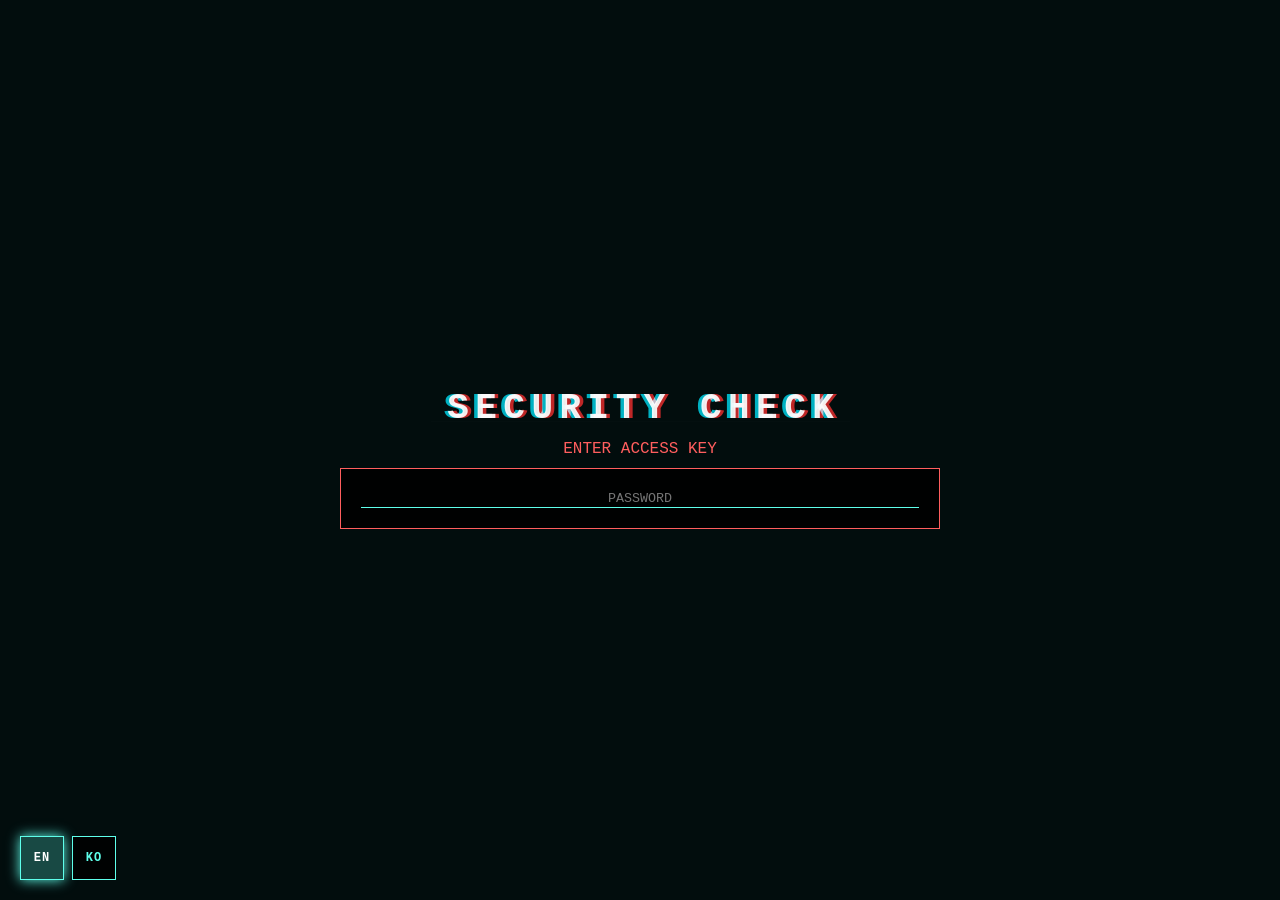
==== index.html @ 73e2c55c "Update index.html" ====
<!DOCTYPE html>
<html lang="ko" style="background-color: #020d0d;">
<head>
    <meta charset="UTF-8" />
    <link rel="preconnect" href="https://fonts.googleapis.com">
    <link href="https://fonts.googleapis.com/css2?family=Noto+Sans+KR:wght@900&display=swap" rel="stylesheet">
    <meta name="viewport" content="width=device-width, initial-scale=1.0" />
    <title>CENTRAL DATABASE - SYSTEM ERROR</title>
    <style>
        * { box-sizing: border-box; font-family: 'Courier New', monospace; }
        :root {
            --neon-pink: #ff5e5e;
            --neon-mint: #5effeb;
            --bg-black: #020d0d; 
        }

        ::-webkit-scrollbar { width: 10px; }
        ::-webkit-scrollbar-track { background: #010808; }
        ::-webkit-scrollbar-thumb { background: #222; border-radius: 5px; border: 2px solid #010808; }
        ::-webkit-scrollbar-thumb:hover { background: #333; }

        body {
            margin: 0; background: var(--bg-black); color: var(--neon-pink);
            overflow-x: hidden; overflow-y: auto;
        }

        /* 햇빛 오버레이 — 오른쪽 상단에서 비스듬히 */
        body::before {
            content: '';
            position: fixed;
            inset: 0;
            pointer-events: none;
            z-index: 0;
            opacity: 0;
            transition: opacity 0.8s ease-out;
            background:
                radial-gradient(ellipse 60% 45% at 82% -5%,
                    rgba(255, 210, 120, 0.10) 0%,
                    rgba(255, 175, 60,  0.05) 40%,
                    transparent 70%),
                radial-gradient(ellipse 35% 55% at 95% 10%,
                    rgba(255, 220, 140, 0.07) 0%,
                    transparent 60%);
        }
        body.bg-revealed::before { opacity: 1; }

        /* 새벽 지평선 글로우 — 하단 */
        body::after {
            content: '';
            position: fixed;
            inset: 0;
            pointer-events: none;
            z-index: 0;
            opacity: 0;
            transition: opacity 1s ease-out;
            background:
                radial-gradient(ellipse 100% 18% at 50% 100%,
                    rgba(255, 120, 40, 0.08) 0%,
                    rgba(255, 80,  20, 0.04) 50%,
                    transparent 100%),
                radial-gradient(ellipse 60% 10% at 60% 100%,
                    rgba(255, 160, 60, 0.05) 0%,
                    transparent 80%);
        }
        body.bg-revealed::after { opacity: 1; }

        /* 새벽 안개층 */
        .dawn-mist {
            position: fixed;
            bottom: 0; left: 0; right: 0;
            height: 28%;
            pointer-events: none;
            z-index: 0;
            opacity: 0;
            transition: opacity 1.2s ease-out;
            background: linear-gradient(to top,
                rgba(30, 12, 4, 0.18) 0%,
                rgba(20, 8, 2, 0.06) 50%,
                transparent 100%);
            animation: mistFloat 8s ease-in-out infinite;
        }
        body.bg-revealed .dawn-mist { opacity: 0.7; }
        @keyframes mistFloat {
            0%, 100% { opacity: 0.7; transform: translateY(0); }
            50%       { opacity: 1;   transform: translateY(-4px); }
        }

        /* 별 입자 */
        .dawn-stars {
            position: fixed;
            inset: 0;
            pointer-events: none;
            z-index: 0;
            opacity: 0;
            transition: opacity 1s ease-out 0.3s;
        }
        body.bg-revealed .dawn-stars { opacity: 1; }
        .dawn-star {
            position: absolute;
            border-radius: 50%;
            background: var(--star-color, rgba(180,255,240,0.9));
            animation: starTwinkle var(--dur) ease-in-out infinite;
            animation-delay: var(--delay);
        }
        @keyframes starTwinkle {
            0%, 100% { opacity: var(--min-op); transform: scale(1); }
            50%       { opacity: var(--max-op); transform: scale(1.3); }
        }

        .bg-sigil {
            position: fixed; top: 50%; left: 50%; transform: translate(-50%, -50%);
            font-size: min(70vh, 70vw); color: rgba(94, 255, 235, 0.05);
            z-index: 1; pointer-events: none;
            opacity: 0;
            transition: opacity 1s ease-out 0.2s;
            animation: pulse-neon 3s ease-in-out infinite;
        }
        body.bg-revealed .bg-sigil { opacity: 1; }

        @keyframes pulse-neon {
            0%, 100% { transform: translate(-50%, -50%) scale(1); opacity: 0.05; text-shadow: 0 0 10px rgba(94, 255, 235, 0.1); }
            50% { transform: translate(-50%, -50%) scale(1.05); opacity: 0.2; text-shadow: 0 0 40px rgba(94, 255, 235, 0.5); }
        }

        .auth-success-flash { animation: flash-mint 0.8s ease-out forwards; }
        @keyframes flash-mint {
            0% { background-color: var(--neon-mint); filter: brightness(2); }
            100% { background-color: var(--bg-black); }
        }

        .auth-error-flash { animation: flash-red 0.5s ease-in-out; }
        @keyframes flash-red {
            0%, 100% { background-color: var(--bg-black); }
            50% { background-color: #440a0a; }
        }

        @keyframes screenShake {
            0% { transform: translate(0); filter: hue-rotate(0deg); }
            10% { transform: translate(-5px, 5px); filter: invert(1); }
            20% { transform: translate(5px, -5px); }
            30% { transform: translate(-5px, 0); }
            100% { transform: translate(0); }
        }
        .glitch-active { animation: screenShake 0.15s infinite !important; }

        .screen { 
            position: relative; width: 100vw; min-height: 100vh;
            display: flex; flex-direction: column; align-items: center; justify-content: flex-start;
            padding: 5vh 20px; z-index: 2; 
        }

        #auth-screen { justify-content: center; }
        .terminal { width: 100%; max-width: 600px; border: 1px solid var(--neon-pink); background: rgba(0, 0, 0, 0.85); backdrop-filter: blur(5px); padding: 20px; margin-bottom: 15px; position: relative; }
        
        #file-scroll-container { width: 100%; overflow: visible; }
        


        .directory { width: 100%; max-width: 600px; }
        .folder { border: 1px solid var(--neon-mint); color: var(--neon-mint); padding: 12px; margin-bottom: 8px; cursor: pointer; transition: box-shadow 0.2s, background 0.2s; }
        .folder:hover { box-shadow: 0 0 10px var(--neon-mint); background: rgba(94,255,235,0.05); }
        .file { cursor: pointer; padding: 10px; color: #fff; border-left: 1px dashed #444; margin-left: 15px; transition: color 0.15s, text-shadow 0.15s; }
        .file:hover { color: var(--neon-mint); text-shadow: 0 0 6px var(--neon-mint); }

        @keyframes expandWidth {
            from { clip-path: inset(0 50% 0 50%); opacity: 0.3; }
            to   { clip-path: inset(0 0% 0 0%);   opacity: 1; }
        }

        /* 텍스트 파일 박스 */
        #file-terminal-container {
            background: transparent;
            border: none;
            position: relative;
        }
        #file-scroll-container {
            position: relative;
            z-index: 1;
            width: 100%;
        }
        /* 내부 텍스트 페이드인 */
        #file-scroll-container.content-fade-in {
            animation: fileTextFadeIn 0.8s ease forwards;
        }
        @keyframes fileTextFadeIn {
            0%   { opacity: 0; }
            50%  { opacity: 0; }
            100% { opacity: 1; }
        }

        /* 글리치 비번 입력창 */
        #glitch-input-overlay {
            display: none;
            position: fixed;
            top: 50%; left: 50%;
            transform: translate(-50%, -50%);
            z-index: 8000;
            clip-path: inset(0 50% 0 50%);
            opacity: 0;
            transition: none;
        }
        #glitch-input-overlay.reveal {
            animation: expandWidth 0.65s cubic-bezier(0.22, 1, 0.36, 1) forwards;
        }
        #glitch-input-box {
            background: rgba(2, 8, 8, 0.95);
            border: 1px solid var(--neon-mint);
            padding: 14px 22px;
            display: flex;
            align-items: center;
            gap: 8px;
            box-shadow: 0 0 18px rgba(94,255,235,0.15);
            white-space: nowrap;
        }
        #glitch-input-field {
            background: transparent;
            border: none;
            outline: none;
            color: var(--neon-mint);
            font-family: 'Courier New', monospace;
            font-size: 13px;
            letter-spacing: 3px;
            width: 120px;
            caret-color: var(--neon-mint);
        }
        #glitch-input-field::placeholder { color: transparent; }
        .hidden { display: none !important; }
        
        .typing-cursor::after { content: "|"; animation: blink 0.8s infinite; }
        @keyframes blink { 50% { opacity: 0; } }

        #music-info-box {
            position: fixed; bottom: 20px; right: 20px; 
            background: rgba(0, 0, 0, 0.8); border: 1px solid var(--neon-mint); 
            color: var(--neon-mint); padding: 10px 15px; font-size: 12px; 
            z-index: 100; display: none; box-shadow: 0 0 10px rgba(94, 255, 235, 0.3);
            gap: 10px; align-items: center;
        }
        #music-control-btn {
            background: transparent;
            border: 1px solid var(--neon-mint);
            color: var(--neon-mint);
            padding: 4px 10px;
            cursor: pointer;
            font-size: 11px;
            letter-spacing: 1px;
            transition: all 0.2s;
            margin-left: 10px;
        }
        #music-control-btn:hover {
            background: var(--neon-mint);
            color: #000;
            box-shadow: 0 0 10px var(--neon-mint);
        }

        /* 언어 전환 버튼 */
        #lang-switcher {
            position: fixed;
            bottom: 20px;
            left: 20px;
            display: flex;
            gap: 8px;
            z-index: 200;
        }
        .lang-btn {
            width: 44px;
            height: 44px;
            background: rgba(0, 0, 0, 0.8);
            border: 1px solid var(--neon-mint);
            color: var(--neon-mint);
            font-family: 'Courier New', monospace;
            font-size: 12px;
            font-weight: bold;
            cursor: pointer;
            letter-spacing: 1px;
            transition: all 0.2s;
        }
        .lang-btn:hover {
            background: rgba(94, 255, 235, 0.2);
            box-shadow: 0 0 10px var(--neon-mint);
        }
        .lang-btn.active {
            background: rgba(94, 255, 235, 0.25);
            box-shadow: 0 0 12px var(--neon-mint);
            color: #fff;
        }

        /* ====== ⏳ FUTURE / PAST 박스 ====== */
        #timeline-boxes {
            display: none;
            width: 100%;
            max-width: 600px;
            margin-top: 28px;
            gap: 12px;
            display: flex;
            flex-direction: row;
        }
        .timeline-box {
            flex: 1;
            border: 1px solid;
            padding: 16px 10px;
            cursor: pointer;
            font-family: 'Courier New', monospace;
            font-size: 11px;
            letter-spacing: 2px;
            text-align: center;
            transition: all 0.25s;
            background: rgba(0,0,0,0.6);
            position: relative;
            overflow: hidden;
        }
        .timeline-box::before {
            content: '';
            position: absolute;
            inset: 0;
            background: currentColor;
            opacity: 0;
            transition: opacity 0.2s;
        }
        .timeline-box:hover::before { opacity: 0.07; }
        .timeline-box-label {
            font-size: 14px;
            font-weight: bold;
            letter-spacing: 4px;
            margin-bottom: 4px;
        }
        .timeline-box-sub { opacity: 0.6; font-size: 10px; letter-spacing: 1px; }
        #box-future {
            border-color: #ff5e5e;
            color: #ff5e5e;
            box-shadow: 0 0 8px rgba(255,94,94,0.3);
        }
        #box-future:hover {
            box-shadow: 0 0 20px rgba(255,94,94,0.6);
            border-color: #ff8888;
        }
        #box-past {
            border-color: var(--neon-mint);
            color: var(--neon-mint);
            box-shadow: 0 0 8px rgba(94,255,235,0.2);
        }
        #box-past:hover {
            box-shadow: 0 0 20px rgba(94,255,235,0.5);
        }

        /* ====== 🕐 시계 오버레이 ====== */
        #clock-overlay {
            position: fixed; inset: 0;
            background: #000;
            z-index: 9000;
            display: none;
            align-items: center;
            justify-content: center;
            flex-direction: column;
        }
        #clock-overlay.active { display: flex; }

        /* 아날로그 시계 */
        #clock-svg-wrap {
            position: relative;
            width: 240px; height: 240px;
        }
        .clock-face {
            width: 240px; height: 240px;
            border-radius: 50%;
            border: 3px solid #fff;
            position: relative;
            box-shadow: 0 0 30px rgba(255,255,255,0.3), inset 0 0 20px rgba(0,0,0,0.8);
            background: radial-gradient(circle, #0a0a0a 0%, #000 100%);
            overflow: hidden;
        }
        .clock-center {
            position: absolute; top: 50%; left: 50%;
            transform: translate(-50%,-50%);
            width: 10px; height: 10px;
            border-radius: 50%;
            background: #fff;
            z-index: 10;
            box-shadow: 0 0 8px #fff;
        }
        .clock-hand {
            position: absolute;
            bottom: 50%; left: 50%;
            transform-origin: bottom center;
            border-radius: 2px 2px 0 0;
        }
        #hand-hour {
            width: 5px; height: 65px;
            background: #fff;
            margin-left: -2.5px;
            transform: rotate(0deg);
        }
        #hand-min {
            width: 3px; height: 88px;
            background: #ccc;
            margin-left: -1.5px;
            transform: rotate(0deg);
        }
        #hand-sec {
            width: 2px; height: 95px;
            background: #ff4444;
            margin-left: -1px;
            transform: rotate(0deg);
        }
        /* 시계 눈금 */
        .clock-tick {
            position: absolute;
            top: 8px; left: 50%;
            width: 2px; height: 10px;
            background: #555;
            margin-left: -1px;
            transform-origin: 1px 112px;
        }
        .clock-tick.major {
            height: 16px; background: #999; width: 3px; margin-left: -1.5px;
        }

        /* 시계 파괴 효과 */
        #clock-crack-layer {
            position: absolute; inset: 0;
            pointer-events: none;
            opacity: 0;
            transition: opacity 0.1s;
        }
        #clock-crack-layer.visible { opacity: 1; }

        /* 시계 아래 텍스트 */
        #clock-status-text {
            margin-top: 28px;
            font-size: 11px;
            letter-spacing: 3px;
            color: #444;
        }

        /* 깨짐 파편 */
        .crack-line {
            position: absolute;
            background: rgba(255,255,255,0.8);
            transform-origin: 0 0;
        }

        /* 화면 전체 깨짐 오버레이 */
        #screen-shatter {
            position: fixed; inset: 0;
            z-index: 9100;
            pointer-events: none;
            display: none;
        }
        #screen-shatter.active { display: block; }
        #screen-shatter canvas {
            width: 100%; height: 100%;
        }

        /* 페이드아웃 */
        #fade-out-overlay {
            position: fixed; inset: 0;
            background: #000;
            z-index: 9200;
            opacity: 0;
            pointer-events: none;
            transition: opacity 1.5s ease-in;
        }
        #fade-out-overlay.fading { opacity: 1; pointer-events: all; }

        @keyframes clock-shatter {
            0%   { transform: translate(0,0) rotate(0deg); filter: brightness(2); }
            15%  { transform: translate(-4px, 3px) rotate(-2deg); filter: hue-rotate(90deg) brightness(3); }
            30%  { transform: translate(5px, -4px) rotate(2deg); filter: hue-rotate(180deg); }
            45%  { transform: translate(-3px, 5px) rotate(-1deg); filter: brightness(0.5); }
            60%  { transform: translate(4px, -3px) rotate(3deg); filter: hue-rotate(270deg) brightness(2); }
            75%  { transform: translate(-5px, 2px) rotate(-2deg); filter: invert(1); }
            100% { transform: translate(0,0); filter: brightness(1); }
        }

        /* 시계 조각 파괴 애니메이션 */
        .clock-shard {
            position: absolute;
            background: white;
            pointer-events: none;
            opacity: 1;
        }
        
        @keyframes shard-fly-1 {
            0% { transform: translate(0, 0) rotate(0deg); opacity: 1; }
            100% { transform: translate(-250px, -200px) rotate(-120deg); opacity: 0; }
        }
        @keyframes shard-fly-2 {
            0% { transform: translate(0, 0) rotate(0deg); opacity: 1; }
            100% { transform: translate(200px, -250px) rotate(95deg); opacity: 0; }
        }
        @keyframes shard-fly-3 {
            0% { transform: translate(0, 0) rotate(0deg); opacity: 1; }
            100% { transform: translate(-280px, 150px) rotate(-85deg); opacity: 0; }
        }
        @keyframes shard-fly-4 {
            0% { transform: translate(0, 0) rotate(0deg); opacity: 1; }
            100% { transform: translate(260px, 180px) rotate(110deg); opacity: 0; }
        }
        @keyframes shard-fly-5 {
            0% { transform: translate(0, 0) rotate(0deg); opacity: 1; }
            100% { transform: translate(0, -300px) rotate(45deg); opacity: 0; }
        }
        @keyframes shard-fly-6 {
            0% { transform: translate(0, 0) rotate(0deg); opacity: 1; }
            100% { transform: translate(0, 280px) rotate(-60deg); opacity: 0; }
        }

        /* 시계 멈출 때 물결 파동 효과 */
        .clock-ripple {
            position: absolute;
            top: 50%;
            left: 50%;
            width: 240px;
            height: 240px;
            margin-left: -120px;
            margin-top: -120px;
            border-radius: 50%;
            border: 3px solid rgba(94, 255, 235, 0.8);
            pointer-events: none;
        }
        
        @keyframes ripple-wave {
            0% {
                transform: scale(1);
                opacity: 1;
                border-width: 3px;
            }
            50% {
                opacity: 0.6;
                border-width: 2px;
            }
            100% {
                transform: scale(2.5);
                opacity: 0;
                border-width: 1px;
            }
        }

        /* 좌우 화살표 네비게이션 */
        .nav-arrow {
            position: absolute;
            top: 50%;
            transform: translateY(-50%);
            width: 40px;
            height: 80px;
            background: rgba(94, 255, 235, 0.1);
            border: 1px solid var(--neon-mint);
            display: flex;
            align-items: center;
            justify-content: center;
            cursor: pointer;
            transition: all 0.3s;
            z-index: 10;
            font-size: 1.5rem;
            color: var(--neon-mint);
            user-select: none;
        }
        .nav-arrow:hover { background: rgba(94, 255, 235, 0.3); box-shadow: 0 0 15px var(--neon-mint); }
        .nav-arrow-left { left: -50px; }
        .nav-arrow-right { right: -50px; }

        /* 페이지 내부 화살표 (터미널 하단 모서리) */
        .page-arrow {
            position: absolute;
            bottom: 8px;
            font-size: 1rem;
            color: var(--neon-pink);
            cursor: pointer;
            user-select: none;
            transition: all 0.2s;
            opacity: 0.7;
        }
        .page-arrow:hover { opacity: 1; color: #fff; text-shadow: 0 0 8px var(--neon-pink); }
        .page-arrow-left { left: 12px; }
        .page-arrow-right { right: 12px; }

        /* 페이지 인디케이터 */
        .page-indicator {
            position: absolute;
            bottom: 10px;
            left: 50%;
            transform: translateX(-50%);
            font-size: 10px;
            color: #444;
            letter-spacing: 2px;
        }

        /* 글리치 bg */
        .glitch-bg-layer {
            position: fixed; top: 0; left: 0; width: 100vw; height: 100vh;
            z-index: 9998; pointer-events: none;
            background: 
                linear-gradient(90deg, transparent 0%, rgba(0,255,255,0.03) 25%, transparent 50%, rgba(255,0,255,0.03) 75%, transparent 100%),
                repeating-linear-gradient(0deg, transparent, transparent 2px, rgba(0,255,100,0.03) 2px, rgba(0,255,100,0.03) 4px);
            animation: bg-scan 0.1s infinite, bg-shift 0.2s infinite;
        }
        @keyframes bg-scan { 0% { transform: translateY(0); } 100% { transform: translateY(4px); } }
        @keyframes bg-shift {
            0% { background-position: 0 0; filter: hue-rotate(0deg); }
            50% { background-position: 100% 100%; filter: hue-rotate(180deg); }
            100% { background-position: 0 0; filter: hue-rotate(360deg); }
        }

        /* SECURITY CHECK — 글리치 캔버스 타이틀 */
        .glitch-auth-title { display: none; }
        .glitch-canvas-wrap {
            position: relative;
            width: 100%;
            display: flex;
            justify-content: center;
            align-items: center;
            overflow: visible;
            margin-bottom: 4px;
        }
        .glitch-canvas-wrap canvas {
            display: block;
            image-rendering: pixelated;
            /* 크기는 JS에서 width/height 속성으로만 제어 */
        }

        /* CENTRAL DATABASE 타이틀 — canvas 글리치로 대체 */
        .db-title-glitch { display: none; }

        /* 서브텍스트 민트 깜빡이 */
        .db-subtitle-blink {
            font-size: 11px;
            letter-spacing: 4px;
            color: var(--neon-mint);
            opacity: 0.7;
            animation: subtitlePulse 4s ease-in-out infinite;
        }
        @keyframes subtitlePulse {
            0%, 100% { opacity: 0.5; }
            50%       { opacity: 0.9; }
        }

        .title-rgb-glitch {
            font-size: 2.5rem; letter-spacing: 12px; font-weight: 900; color: #fff;
            position: relative; display: inline-block;
            animation: sharp-shake 0.08s infinite, rgb-chromatic 0.15s infinite;
            text-shadow: -5px 0 #ff0000, 5px 0 #00ffff, -3px 0 #00ff00, 3px 0 #ff00ff;
        }
        @keyframes sharp-shake {
            0% { transform: translate(3px, -2px) skew(2deg); }
            25% { transform: translate(-4px, 3px) skew(-3deg); }
            50% { transform: translate(5px, -1px) skew(1deg); }
            75% { transform: translate(-2px, 2px) skew(-2deg); }
            100% { transform: translate(0); }
        }
        @keyframes rgb-chromatic {
            0% { text-shadow: -5px 0 #ff0000, 5px 0 #00ffff, -3px 0 #00ff00, 3px 0 #ff00ff; filter: hue-rotate(0deg); }
            50% { text-shadow: 5px 0 #ff0000, -5px 0 #00ffff, 3px 0 #00ff00, -3px 0 #ff00ff; filter: hue-rotate(90deg); }
            100% { text-shadow: -5px 0 #ff0000, 5px 0 #00ffff, -3px 0 #00ff00, 3px 0 #ff00ff; filter: hue-rotate(180deg); }
        }

        .fast-glitch-typing { animation: fast-typing-distortion 0.05s infinite; }
        @keyframes fast-typing-distortion {
            0% { transform: translate(2px, -2px); filter: brightness(1.5) hue-rotate(90deg); opacity: 0.9; }
            25% { transform: translate(-3px, 2px); filter: brightness(0.7) hue-rotate(180deg); opacity: 1; }
            50% { transform: translate(3px, -1px); filter: brightness(1.3) hue-rotate(270deg); opacity: 0.85; }
            75% { transform: translate(-2px, 3px); filter: brightness(0.8) hue-rotate(0deg); opacity: 1; }
            100% { transform: translate(0); filter: brightness(1); opacity: 1; }
        }
        .stable-text { animation: none !important; transform: none !important; filter: none !important; }

        /* ====== 🗺️ MAP VIEWER ====== */
        #map-boot-overlay {
            position: fixed; inset: 0; background: #000;
            z-index: 5000; display: flex; align-items: center; justify-content: center;
            flex-direction: column; font-family: 'Courier New', monospace;
            color: var(--neon-mint); overflow: hidden;
        }
        #map-boot-log {
            width: 520px; max-width: 90vw;
            font-size: 13px; line-height: 1.9; white-space: pre;
        }
        #map-boot-bar-wrap {
            width: 520px; max-width: 90vw; margin-top: 18px;
            height: 6px; background: #0a1a1a; border: 1px solid var(--neon-mint);
            overflow: hidden;
        }
        #map-boot-bar { height: 100%; width: 0%; background: var(--neon-mint); transition: width 0.08s linear; }

        #map-viewer-wrap {
            position: fixed; inset: 0; background: #000;
            z-index: 5000; display: none;
            flex-direction: column;
            clip-path: inset(0 100% 0 0);
            transition: clip-path 0.7s cubic-bezier(0.16, 1, 0.3, 1);
        }
        #map-viewer-wrap.open { clip-path: inset(0 0% 0 0); }

        #map-header {
            padding: 14px 20px; background: rgba(0,0,0,0.9);
            border-bottom: 1px solid var(--neon-mint);
            display: flex; align-items: center; justify-content: space-between;
            flex-shrink: 0;
        }
        #map-header h2 { margin: 0; font-size: 1rem; letter-spacing: 4px; color: var(--neon-mint); }
        #map-close-btn {
            background: none; border: 1px solid var(--neon-pink); color: var(--neon-pink);
            padding: 6px 14px; cursor: pointer; font-family: 'Courier New', monospace;
            font-size: 12px; letter-spacing: 2px;
        }
        #map-close-btn:hover { background: rgba(255,94,94,0.2); }

        #map-canvas-area {
            flex: 1; position: relative; overflow: hidden;
        }
        #map-bg-img {
            width: 100%; height: 100%; object-fit: contain;
            display: block; filter: brightness(0.85) saturate(0.9);
            user-select: none; pointer-events: none;
        }

        .map-pin {
            position: absolute; transform: translate(-50%, -100%);
            cursor: pointer; z-index: 10;
            display: flex; flex-direction: column; align-items: center;
            transition: transform 0.2s;
        }
        .map-pin:hover { transform: translate(-50%, -115%); }
        .map-pin-dot {
            width: 14px; height: 14px; border-radius: 50%;
            background: var(--neon-pink); border: 2px solid #fff;
            box-shadow: 0 0 10px var(--neon-pink), 0 0 20px var(--neon-pink);
            animation: pin-pulse 1.6s ease-in-out infinite;
        }
        .map-pin-dot.mint { background: var(--neon-mint); box-shadow: 0 0 10px var(--neon-mint), 0 0 20px var(--neon-mint); }
        .map-pin-dot.gold { background: #f0c040; box-shadow: 0 0 10px #f0c040, 0 0 20px #f0c040; }
        .map-pin-dot.white { background: #cceeff; box-shadow: 0 0 10px #cceeff, 0 0 20px #cceeff; }
        @keyframes pin-pulse {
            0%, 100% { transform: scale(1); opacity: 1; }
            50% { transform: scale(1.3); opacity: 0.7; }
        }
        .map-pin-line { width: 2px; height: 18px; background: rgba(255,255,255,0.5); }
        .map-pin-label {
            font-size: 10px; color: rgba(255,255,255,0.8);
            background: rgba(0,0,0,0.7); padding: 2px 6px;
            border: 1px solid rgba(255,255,255,0.2); white-space: nowrap;
            margin-top: 3px; letter-spacing: 1px;
        }

        /* 지역 정보 패널 (오른쪽에서 슬라이드) */
        #map-info-panel {
            position: absolute; right: 0; top: 0; bottom: 0;
            width: 320px; max-width: 85vw;
            background: rgba(2, 13, 13, 0.97);
            border-left: 1px solid var(--neon-mint);
            transform: translateX(100%);
            transition: transform 0.4s cubic-bezier(0.16, 1, 0.3, 1);
            overflow-y: auto; z-index: 20; padding: 0;
        }
        #map-info-panel.visible { transform: translateX(0); }

        #map-info-close {
            position: absolute; top: 12px; right: 12px;
            background: none; border: none; color: var(--neon-pink);
            font-size: 1.2rem; cursor: pointer; z-index: 5;
        }
        #map-info-header-img {
            width: 100%; height: 140px; object-fit: cover;
            display: block; filter: brightness(0.7);
        }
        #map-info-header-img.no-img {
            display: flex; align-items: center; justify-content: center;
            background: linear-gradient(135deg, #0a1a2a, #1a0a2a);
            height: 140px; font-size: 3rem;
        }
        #map-info-body { padding: 16px 18px; }
        #map-info-code { font-size: 11px; color: var(--neon-pink); letter-spacing: 3px; margin-bottom: 4px; }
        #map-info-name { font-size: 1.4rem; color: #fff; margin: 0 0 4px; font-weight: bold; }
        #map-info-sub { font-size: 12px; color: #aaa; margin-bottom: 14px; font-style: italic; }
        #map-info-desc {
            border-left: 2px solid var(--neon-mint); padding-left: 12px;
            color: #ccc; font-size: 13px; line-height: 1.7; margin-bottom: 16px;
        }
        .map-info-tag {
            background: rgba(94,255,235,0.08); border: 1px solid rgba(94,255,235,0.3);
            color: var(--neon-mint); font-size: 11px; padding: 6px 12px;
            margin-bottom: 8px; letter-spacing: 1px; display: flex; align-items: center; gap: 8px;
        }
        .map-info-tag span { color: #fff; font-size: 12px; }
        .map-info-tag.danger { border-color: rgba(255,94,94,0.4); color: var(--neon-pink); background: rgba(255,94,94,0.06); }

        /* ── 캐릭터 카드 UI ── */
        .char-card {
            display: flex;
            flex-direction: column;
            gap: 16px;
            padding: 4px 0 30px;
            color: #fff;
            font-size: 13px;
            line-height: 1.7;
        }
        .char-card-top {
            display: flex;
            gap: 20px;
            align-items: flex-start;
        }
        .char-card-img {
            width: 160px;
            min-width: 160px;
            height: 200px;
            border: 1px solid var(--neon-pink);
            background: rgba(255,94,94,0.05);
            display: flex;
            align-items: center;
            justify-content: center;
            flex-direction: column;
            gap: 8px;
            color: rgba(255,94,94,0.35);
            font-size: 10px;
            letter-spacing: 2px;
            text-align: center;
            flex-shrink: 0;
        }
        .char-card-img-icon { font-size: 28px; opacity: 0.3; }
        .char-card-right { flex: 1; min-width: 0; }
        .char-card-name {
            font-size: 1.6rem;
            font-weight: 900;
            color: var(--neon-pink);
            letter-spacing: 3px;
            margin-bottom: 6px;
            font-family: 'Noto Sans KR', 'Courier New', monospace;
        }
        .char-card-species {
            font-size: 11px;
            color: var(--neon-pink);
            letter-spacing: 2px;
            margin-bottom: 14px;
            opacity: 0.8;
        }
        .char-stat-bars { display: flex; flex-direction: column; gap: 7px; margin-bottom: 4px; }
        .char-stat-row { display: flex; align-items: center; gap: 10px; }
        .char-stat-label {
            font-size: 9px;
            letter-spacing: 2px;
            color: #aaa;
            width: 100px;
            flex-shrink: 0;
        }
        .char-stat-track {
            flex: 1;
            height: 6px;
            background: rgba(255,255,255,0.08);
            border: 1px solid rgba(255,94,94,0.2);
            position: relative;
            overflow: hidden;
        }
        .char-stat-fill {
            height: 100%;
            background: linear-gradient(90deg, var(--neon-pink), #ff9090);
            box-shadow: 0 0 6px var(--neon-pink);
        }
        .char-card-divider {
            border: none;
            border-top: 1px dashed rgba(255,94,94,0.2);
            margin: 4px 0;
        }
        .char-section-title {
            font-size: 11px;
            letter-spacing: 4px;
            color: var(--neon-pink);
            margin: 14px 0 8px;
        }
        .char-section-title::before { content: "[ "; }
        .char-section-title::after  { content: " ]"; }
        .char-profile-grid {
            display: grid;
            grid-template-columns: 1fr 1fr;
            gap: 4px 16px;
            font-size: 12px;
            color: #ccc;
            margin-bottom: 8px;
        }
        .char-profile-item span { color: #666; margin-right: 4px; }
        .char-section-body {
            font-size: 12px;
            color: #ccc;
            line-height: 1.75;
            border-left: 2px solid rgba(255,94,94,0.3);
            padding-left: 12px;
            margin-bottom: 4px;
        }
        .char-ability-item {
            background: rgba(255,94,94,0.04);
            border: 1px solid rgba(255,94,94,0.15);
            padding: 8px 12px;
            margin-bottom: 6px;
            font-size: 12px;
            color: #ccc;
            line-height: 1.7;
        }
        .char-illness-box {
            background: rgba(255,40,40,0.06);
            border: 1px solid rgba(255,94,94,0.3);
            padding: 8px 12px;
            font-size: 12px;
            color: #ffaaaa;
        }
    </style>
</head>
<body>

    <div class="bg-sigil">⟡</div>
    <div class="dawn-mist"></div>
    <div class="dawn-stars" id="dawn-stars"></div>

    <audio id="main-bgm" loop src="bgm.mp3.mp3"></audio>
    <audio id="glitch-bgm" loop src="hidden.mp3.mp3"></audio>

    <!-- 글리치 히든 입력창 -->
    <div id="glitch-input-overlay">
        <div id="glitch-input-box">
            <input id="glitch-input-field" type="password" maxlength="10" autocomplete="off" spellcheck="false" />
        </div>
    </div>
    <audio id="???-bgm" loop src="the hideen.mp3.mp3"></audio>
    <audio id="sfx-click" src="sfx.mp3.wav"></audio>
    <audio id="sfx-text" src="text.sfx.mp3.mp3"></audio>

    <div id="music-info-box">
        <span style="margin-right: 5px;">🎵</span>
        <span id="music-title">Now Playing: SYSTEM_MAIN.mp3</span>
        <button id="music-control-btn" onclick="toggleMusic()">⏸ PAUSE</button>
    </div>

    <!-- 🔥 언어 전환 버튼 -->
    <div id="lang-switcher">
        <button class="lang-btn active" id="btn-en" onclick="setLang('en')">EN</button>
        <button class="lang-btn" id="btn-ko" onclick="setLang('ko')">KO</button>
    </div>

    <div id="auth-screen" class="screen">
        <div class="header" style="text-align:center;">
            <h1 id="ui-title-auth" class="glitch-auth-title">SECURITY CHECK</h1>
            <div class="glitch-canvas-wrap"><canvas id="glitch-title-canvas"></canvas></div>
        </div>
        <div id="auth-message">ENTER ACCESS KEY</div>
        <div class="terminal" style="margin-top:10px;">
            <form id="auth-form">
                <input id="password-input" type="password" placeholder="PASSWORD" autocomplete="off" style="width:100%; text-align:center; background:none; border:none; border-bottom:1px solid var(--neon-mint); color:white; outline:none;">
            </form>
        </div>
    </div>

    <div id="main-screen" class="screen hidden">
        <div id="database-view" style="width: 100%; display: flex; flex-direction: column; align-items: center;">

            <!-- 일상/소설 스토리 박스 (CENTRAL DATABASE 위) -->
            <div style="display:flex; gap:16px; width:100%; max-width:700px; margin-bottom:0;">
                <div id="daily-story-btn" onclick="openStorySelect()" style="
                    flex:1; border:1px solid var(--neon-mint); padding:16px 22px;
                    cursor:pointer; background:rgba(0,0,0,0.5);
                    transition: all 0.2s; box-shadow: none;
                " onmouseover="this.style.boxShadow='0 0 12px var(--neon-mint)'; this.style.background='rgba(94,255,235,0.07)'" onmouseout="this.style.boxShadow='none'; this.style.background='rgba(0,0,0,0.5)'">
                    <div style="font-size:1rem; font-weight:900; letter-spacing:4px; color:var(--neon-mint);">일상　스토리</div>
                    <div style="font-size:9px; letter-spacing:3px; color:rgba(94,255,235,0.5); margin-top:5px;">DAILY · LOG · ARCHIVE</div>
                </div>
                <div style="
                    flex:1; border:1px solid var(--neon-pink); padding:16px 22px;
                    background:rgba(0,0,0,0.25); opacity:0.4; cursor:default;
                ">
                    <div style="font-size:1rem; font-weight:900; letter-spacing:4px; color:var(--neon-pink);">소설　스토리</div>
                    <div style="font-size:9px; letter-spacing:3px; color:rgba(255,94,94,0.5); margin-top:5px;">NOVEL · STORY · FILE</div>
                </div>
            </div>

            <div class="header" style="text-align:center; width:100%; overflow:hidden;">
                <h1 id="ui-title-db" class="db-title-glitch" data-text="CENTRAL DATABASE">CENTRAL DATABASE</h1>
                <div class="glitch-canvas-wrap"><canvas id="glitch-db-canvas"></canvas></div>
                <div class="db-subtitle-blink" id="ui-subtitle-db">[ CLASSIFIED DATABASE // YEAR 3064 // ACCESS GRANTED ]</div>
            </div>
            <div class="terminal"><div id="terminal-text"></div></div>
            <div class="directory" id="directory"></div>

            <!-- ⏳ FUTURE 박스 (클릭 후 broken_index로 이동) -->
            <div id="timeline-boxes" style="display:none;">
                <div class="timeline-box" id="box-future" onclick="triggerFuture()">
                    <div class="timeline-box-label">FUTURE</div>
                    <div class="timeline-box-sub">ACCESS TIMELINE DATA</div>
                </div>
            </div>
        </div>

        <!-- 캐릭터 선택 화면 -->
        <div id="story-select-screen" class="hidden" style="width:100%; display:flex; flex-direction:column; align-items:center;">
            <div style="display:flex; align-items:center; gap:20px; width:100%; max-width:700px; padding:20px 0 30px;">
                <button onclick="closeStorySelect()" style="background:none; border:1px solid var(--neon-mint); color:var(--neon-mint); padding:8px 16px; cursor:pointer; font-family:'Courier New',monospace; font-size:12px; letter-spacing:2px; white-space:nowrap;">← BACK</button>
                <div style="font-size:1rem; font-weight:900; letter-spacing:6px; color:var(--neon-mint);">일상　스토리</div>
            </div>
            <div style="width:100%; max-width:700px; display:flex; flex-direction:column; gap:10px;">
                <div onclick="openStory('kuro')" style="border:1px solid #1a3a3a; padding:18px 24px; cursor:pointer; display:flex; align-items:center; justify-content:space-between; background:rgba(2,13,13,0.85); transition: all 0.2s;" onmouseover="this.style.boxShadow='0 0 10px var(--neon-mint)'; this.style.borderColor='var(--neon-mint)'" onmouseout="this.style.boxShadow='none'; this.style.borderColor='#1a3a3a'">
                    <div>
                        <div style="font-size:1rem; font-weight:700; letter-spacing:3px; color:var(--neon-mint);" id="story-select-name-kuro">큐로</div>
                        <div style="font-size:9px; letter-spacing:2px; color:rgba(94,255,235,0.4); margin-top:4px;">CURO · DAILY LOG</div>
                    </div>
                    <div style="color:var(--neon-mint); opacity:0.5;">▶</div>
                </div>
                <div onclick="openStory('kisne')" style="border:1px solid #1a3a3a; padding:18px 24px; cursor:pointer; display:flex; align-items:center; justify-content:space-between; background:rgba(2,13,13,0.85); transition: all 0.2s;" onmouseover="this.style.boxShadow='0 0 10px var(--neon-mint)'; this.style.borderColor='var(--neon-mint)'" onmouseout="this.style.boxShadow='none'; this.style.borderColor='#1a3a3a'">
                    <div>
                        <div style="font-size:1rem; font-weight:700; letter-spacing:3px; color:var(--neon-mint);" id="story-select-name-kisne">키스네</div>
                        <div style="font-size:9px; letter-spacing:2px; color:rgba(94,255,235,0.4); margin-top:4px;">KISUNE · DAILY LOG</div>
                    </div>
                    <div style="color:var(--neon-mint); opacity:0.5;">▶</div>
                </div>
                <div onclick="openStory('rie')" style="border:1px solid #1a3a3a; padding:18px 24px; cursor:pointer; display:flex; align-items:center; justify-content:space-between; background:rgba(2,13,13,0.85); transition: all 0.2s;" onmouseover="this.style.boxShadow='0 0 10px var(--neon-mint)'; this.style.borderColor='var(--neon-mint)'" onmouseout="this.style.boxShadow='none'; this.style.borderColor='#1a3a3a'">
                    <div>
                        <div style="font-size:1rem; font-weight:700; letter-spacing:3px; color:var(--neon-mint);" id="story-select-name-rie">리에</div>
                        <div style="font-size:9px; letter-spacing:2px; color:rgba(94,255,235,0.4); margin-top:4px;">LEAY · DAILY LOG</div>
                    </div>
                    <div style="color:var(--neon-mint); opacity:0.5;">▶</div>
                </div>
            </div>
        </div>

        <div id="file-screen" class="hidden" style="width: 100%; display: flex; flex-direction: column; align-items: center;">
            <div class="header"><h1 id="file-title">FILE</h1></div>
            <div id="file-terminal-container" style="position:relative; width:95%; max-width:860px;">
                <canvas id="file-box-canvas"></canvas>
                <div id="file-scroll-container" style="position:relative; z-index:1; padding: 28px 64px; max-height:62vh; overflow-y:auto;">
                    <div id="file-text"></div>
                    <div id="hidden-zone" style="display:none; padding:10px 0;">
                        <p id="ui-hidden-error" style="color:red; font-weight:bold; margin:0 0 10px;">CRITICAL ERROR: HIDDEN SECTOR FOUND</p>
                        <div id="secret-btn" style="width:100%; height:32px; cursor:pointer;"></div>
                    </div>
                </div>
            </div>
            <button id="back-btn" style="background:none; border:1px solid var(--neon-mint); color:var(--neon-mint); padding:10px; cursor:pointer; margin-bottom: 50px; opacity:0; pointer-events:none;">← BACK</button>
        </div>
    </div>

    <!-- 🕐 시계 오버레이 -->
    <div id="clock-overlay">
        <div id="clock-svg-wrap">
            <div class="clock-face" id="clock-face">
                <!-- 눈금은 JS로 생성 -->
                <div class="clock-hand" id="hand-hour"></div>
                <div class="clock-hand" id="hand-min"></div>
                <div class="clock-hand" id="hand-sec"></div>
                <div class="clock-center"></div>
                <!-- 균열 레이어 -->
                <div id="clock-crack-layer">
                    <svg width="240" height="240" style="position:absolute;inset:0;">
                        <line x1="120" y1="120" x2="60" y2="30" stroke="white" stroke-width="1.5" opacity="0.9"/>
                        <line x1="120" y1="120" x2="200" y2="50" stroke="white" stroke-width="1" opacity="0.8"/>
                        <line x1="120" y1="120" x2="220" y2="180" stroke="white" stroke-width="1.5" opacity="0.9"/>
                        <line x1="120" y1="120" x2="40" y2="190" stroke="white" stroke-width="1" opacity="0.7"/>
                        <line x1="120" y1="120" x2="140" y2="5" stroke="white" stroke-width="0.8" opacity="0.6"/>
                        <line x1="60" y1="30" x2="20" y2="10" stroke="white" stroke-width="0.8" opacity="0.7"/>
                        <line x1="200" y1="50" x2="235" y2="20" stroke="white" stroke-width="0.7" opacity="0.6"/>
                        <line x1="220" y1="180" x2="240" y2="230" stroke="white" stroke-width="1" opacity="0.8"/>
                        <line x1="40" y1="190" x2="10" y2="235" stroke="white" stroke-width="0.8" opacity="0.7"/>
                    </svg>
                </div>
            </div>
        </div>
        <div id="clock-status-text">SYSTEM CLOCK ACTIVE</div>
    </div>

    <!-- 💥 화면 파괴 오버레이 -->
    <div id="screen-shatter">
        <canvas id="shatter-canvas"></canvas>
    </div>

    <!-- 페이드아웃 -->
    <div id="fade-out-overlay"></div>

    <!-- 🗺️ 지도 부팅 오버레이 -->
    <div id="map-boot-overlay" style="display:none;">
        <pre id="map-boot-log"></pre>
        <div id="map-boot-bar-wrap"><div id="map-boot-bar"></div></div>
    </div>

    <!-- 🗺️ 지도 뷰어 -->
    <div id="map-viewer-wrap" style="display:none;">
        <div id="map-header">
            <h2>◈ WORLD MAP — CONTINENTAL SECTOR</h2>
            <button id="map-close-btn" onclick="closeMapViewer()">✕ CLOSE</button>
        </div>
        <div id="map-canvas-area">
            <img id="map-bg-img" src="" alt="map" draggable="false"/>
            <div id="map-pins-layer"></div>
            <div id="map-info-panel">
                <button id="map-info-close" onclick="closeMapInfo()">✕</button>
                <div id="map-info-header-img" class="no-img">🌍</div>
                <div id="map-info-body">
                    <div id="map-info-code">CODE: —</div>
                    <div id="map-info-name">—</div>
                    <div id="map-info-sub"></div>
                    <div id="map-info-desc"></div>
                    <div id="map-info-tags"></div>
                </div>
            </div>
        </div>
    </div>

    <script src="filedata_en.js"></script>
    <script src="filedata_ko.js"></script>
    <script>
        const PASSWORD = "cnttofall";
        let isGlitchUnlocked = false; 
        let inputBuffer = "";
        let currentFileIndex = 0;
        let currentFileList = [];
        let currentFolder = "";
        // 새벽 별 생성
        (function() {
            const container = document.getElementById('dawn-stars');
            if (!container) return;
            const palette = [
                { color: 'rgba(94,255,235,0.85)',  glow: 'rgba(94,255,235,0.25)'  },
                { color: 'rgba(180,255,245,0.80)', glow: 'rgba(94,255,235,0.15)'  },
                { color: 'rgba(255,200,210,0.75)', glow: 'rgba(255,94,94,0.18)'   },
                { color: 'rgba(220,210,255,0.70)', glow: 'rgba(180,140,255,0.15)' },
                { color: 'rgba(200,240,255,0.75)', glow: 'rgba(94,200,255,0.15)'  },
            ];
            const count = 36;
            for (let i = 0; i < count; i++) {
                const s = document.createElement('div');
                s.className = 'dawn-star';
                const size = Math.random() * 1.4 + 0.3;
                const x = Math.random() * 100;
                const y = Math.random() * 58;
                const dur   = (Math.random() * 4 + 3).toFixed(1) + 's';
                const delay = (Math.random() * 6).toFixed(1) + 's';
                const distFromSun = Math.sqrt(Math.pow(x - 85, 2) + Math.pow(y, 2));
                const fade  = Math.min(1, distFromSun / 55);
                const minOp = (0.03 * fade).toFixed(2);
                const maxOp = (0.22 * fade).toFixed(2);
                const p = palette[Math.floor(Math.random() * palette.length)];
                s.style.cssText = `width:${size}px;height:${size}px;left:${x}%;top:${y}%;--dur:${dur};--delay:${delay};--min-op:${minOp};--max-op:${maxOp};--star-color:${p.color};box-shadow:0 0 ${size*2}px ${p.glow};`;
                container.appendChild(s);
            }
        })();

        // ── 공통 글리치 캔버스 엔진 ──
        function startGlitchCanvas(canvasId, text, fontSize) {
            const canvas = document.getElementById(canvasId);
            if (!canvas) return;
            const ctx = canvas.getContext('2d');

            const FONT_SZ = fontSize || (window.innerWidth < 500 ? 26 : 36);
            const PADDING = 16;

            function getFont(t) {
                return /[가-힣]/.test(t)
                    ? `900 ${FONT_SZ}px "Noto Sans KR","Apple SD Gothic Neo","Malgun Gothic",sans-serif`
                    : `900 ${FONT_SZ}px "Courier New",monospace`;
            }
            function getTracking(t) {
                return /[가-힣]/.test(t) ? FONT_SZ * 0.12 : FONT_SZ * 0.18;
            }

            // 글자 하나씩 measureText로 정확한 총 너비 계산
            function measureTotal(t, font, tracking) {
                ctx.font = font;
                let total = 0;
                for (let i = 0; i < t.length; i++) {
                    total += ctx.measureText(t[i]).width;
                    if (i < t.length - 1) total += tracking;
                }
                return total;
            }

            // 글자 하나씩 직접 그리기 (letterSpacing CSS 사용 안 함)
            function drawBase(offCtx, t, font, tracking, color, ox, oy, canvasW) {
                offCtx.clearRect(0, 0, canvasW, H);
                offCtx.font = font;
                offCtx.textAlign = 'left';
                offCtx.textBaseline = 'middle';
                offCtx.fillStyle = color;
                const totalW = measureTotal(t, font, tracking);
                let x = (canvasW - totalW) / 2 + ox;
                const y = CY + oy;
                for (let i = 0; i < t.length; i++) {
                    offCtx.fillText(t[i], x, y);
                    x += offCtx.measureText(t[i]).width + tracking;
                }
            }

            let FONT     = getFont(text);
            let TRACKING = getTracking(text);
            let totalW   = measureTotal(text, FONT, TRACKING);
            let W        = Math.ceil(totalW) + PADDING * 2;
            const H      = FONT_SZ * 2.2;
            const CY     = H / 2 + FONT_SZ * 0.35;

            function resizeCanvas(newW) {
                canvas.width  = newW;
                canvas.height = H;
                [offR, offG, offB].forEach(o => { o.width = newW; o.height = H; });
            }

            function makeOff() {
                const c = document.createElement('canvas');
                c.width = W; c.height = H;
                return c;
            }
            const offR = makeOff(), offG = makeOff(), offB = makeOff();
            const ctxR = offR.getContext('2d');
            const ctxG = offG.getContext('2d');
            const ctxB = offB.getContext('2d');
            resizeCanvas(W);

            let frame = 0;

            canvas._updateText = function(newText) {
                text     = newText;
                FONT     = getFont(text);
                TRACKING = getTracking(text);
                totalW   = measureTotal(text, FONT, TRACKING);
                W        = Math.ceil(totalW) + PADDING * 2;
                resizeCanvas(W);
            };

            function render() {
                const W = canvas.width;
                ctx.clearRect(0, 0, W, H);
                frame++;

                const t = frame * 0.04;
                const splitX = Math.sin(t * 0.7) * 3 + Math.sin(t * 2.3) * 1.5;
                const splitY = Math.cos(t * 0.5) * 1;
                const burst  = Math.random() < 0.04;
                const bX = burst ? (Math.random() - 0.5) * 14 : 0;
                const bY = burst ? (Math.random() - 0.5) * 4  : 0;

                const cW = canvas.width;
                drawBase(ctxR, text, FONT, TRACKING, '#ff3030',  splitX + bX,  splitY + bY, cW);
                drawBase(ctxG, text, FONT, TRACKING, '#ffffff',  0, 0, cW);
                drawBase(ctxB, text, FONT, TRACKING, '#00e8ff', -splitX - bX, -splitY - bY, cW);

                ctx.save();
                ctx.globalCompositeOperation = 'screen';
                ctx.globalAlpha = 0.75;
                ctx.drawImage(offR, 0, 0);
                ctx.drawImage(offB, 0, 0);
                ctx.restore();
                ctx.save();
                ctx.globalCompositeOperation = 'source-over';
                ctx.globalAlpha = 0.92;
                ctx.drawImage(offG, 0, 0);
                ctx.restore();

                // 수평 스캔라인
                for (let i = 0; i < 5; i++) {
                    if (Math.random() > 0.3) continue;
                    const ly    = Math.random() * H;
                    const lh    = Math.random() * 3 + 1;
                    const shift = (Math.random() - 0.5) * 18;
                    ctx.save();
                    ctx.globalAlpha = Math.random() * 0.15 + 0.03;
                    ctx.drawImage(canvas, shift, ly, W, lh, 0, ly, W, lh);
                    ctx.fillStyle = 'rgba(255,255,255,0.1)';
                    ctx.fillRect(0, ly, W, lh);
                    ctx.restore();
                }

                // 깜빡임
                if (Math.random() < 0.05) {
                    ctx.save();
                    ctx.globalAlpha = Math.random() * 0.35;
                    ctx.fillStyle = '#000';
                    ctx.fillRect(0, 0, W, H);
                    ctx.restore();
                }

                // 픽셀 왜곡
                if (Math.random() < 0.07 || burst) {
                    const n = burst ? 4 : 2;
                    for (let b = 0; b < n; b++) {
                        const by = Math.random() * H;
                        const bh = Math.random() * (FONT_SZ * 0.4) + 2;
                        const bx = (Math.random() - 0.5) * 20;
                        ctx.save();
                        ctx.globalAlpha = 0.85;
                        ctx.drawImage(canvas, 0, by, W, bh, bx, by, W, bh);
                        ctx.restore();
                    }
                }

                requestAnimationFrame(render);
            }
            render();
            return canvas;
        }

        // SECURITY CHECK 캔버스
        startGlitchCanvas('glitch-title-canvas', 'SECURITY CHECK', window.innerWidth < 500 ? 26 : 36);
        // CENTRAL DATABASE 캔버스 (언어 반영은 setLang에서)
        startGlitchCanvas('glitch-db-canvas', 'CENTRAL DATABASE', window.innerWidth < 500 ? 24 : 32);

        let currentLang = sessionStorage.getItem("savedLang") || "en";
        let currentOpenFile = null;
        let currentPageIndex = 0; // 🔥 추가

        // broken_index에서 돌아왔을 때 자동 로그인
        if (sessionStorage.getItem("returnedFromBroken") === "1") {
            sessionStorage.removeItem("returnedFromBroken");
            window.addEventListener("DOMContentLoaded", () => {
                document.getElementById("auth-screen").classList.add("hidden");
                document.getElementById("main-screen").classList.remove("hidden");
                const bgm = document.getElementById("main-bgm");
                if (bgm) bgm.play().catch(() => {});
                document.getElementById("music-info-box").style.display = "block";
                
                // 🌐 언어 버튼 상태 초기화
                document.getElementById("btn-en").classList.toggle("active", currentLang === "en");
                document.getElementById("btn-ko").classList.toggle("active", currentLang === "ko");
                document.getElementById("ui-title-db").textContent = uiText[currentLang].dbTitle;
                
                buildDirectory();
                startMainTyping();
            });
        }

        // returnedFromStory 플래그는 스크립트 맨 끝에서 처리 (함수 정의 후 실행)

        const uiText = {
            en: {
                authTitle: "SECURITY CHECK",
                enterKey: "ENTER ACCESS KEY",
                accessGranted: "> ACCESS GRANTED. SYNCHRONIZING...",
                accessDenied: "> ACCESS DENIED",
                dbTitle: "CENTRAL DATABASE",
                dbSubtitle: "[ CLASSIFIED DATABASE // YEAR 3064 // ACCESS GRANTED ]",
                typingLine1: "> Access granted. Welcome, Contractor.",
                typingLine2: "> Database records successfully loaded.",
                fileReading: "> Loading record...",
                hiddenError: "CRITICAL ERROR: HIDDEN SECTOR FOUND",
                backBtn: "← BACK",
                nowPlaying: "Now Playing: SYSTEM_MAIN.mp3",
                abyssMsg1: "CRITICAL ERROR: HIDDEN SECTOR ACCESSED",
                abyssMsg2: "All records have been erased.",
                abyssMsg3: "You have seen what you should not have.",
                cognitionText: "He now recognizes you.",
                warningText: "SYSTEM_WARNING: ACCESS_VIOLATION",
            },
            ko: {
                authTitle: "보안 확인",
                enterKey: "접근 키를 입력하십시오",
                accessGranted: "> 접속 승인. 동기화 중...",
                accessDenied: "> 접속 거부",
                dbTitle: "중앙 데이터베이스",
                dbSubtitle: "[ 기밀 데이터베이스 // 년도 3064 // 접속 승인 ]",
                typingLine1: "> 접속 승인. 환영합니다, 계약자님.",
                typingLine2: "> 데이터베이스 기록을 성공적으로 불러왔습니다.",
                fileReading: "> 기록 열람을 시작합니다...",
                hiddenError: "심각한 오류: 숨겨진 섹터 발견",
                backBtn: "← 뒤로",
                nowPlaying: "재생 중: SYSTEM_MAIN.mp3",
                abyssMsg1: "심각한 오류: 숨겨진 섹터 접근됨",
                abyssMsg2: "모든 기록이 소거되었습니다.",
                abyssMsg3: "당신은 보지 말아야 할 것을 보았습니다.",
                cognitionText: "이제 '그'가 당신을 인지합니다.",
                warningText: "시스템_경고: 접근_위반",
            }
        };

        // 🔥 fileSystem은 외부 filedata_en.js / filedata_ko.js 에서 로드됨
        function getFileSystem(lang) { return lang === 'en' ? fileSystemEN : fileSystemKO; }


        // =============================================
        // 언어 전환 함수
        // =============================================
        let isMusicPlaying = true;
        let currentBGM = null;

        function toggleMusic() {
            const btn = document.getElementById("music-control-btn");
            const mainBgm = document.getElementById("main-bgm");
            const glitchBgm = document.getElementById("glitch-bgm");
            const hiddenBgm = document.getElementById("???-bgm");

            if (isMusicPlaying) {
                // 정지
                mainBgm.pause();
                glitchBgm.pause();
                hiddenBgm.pause();
                btn.textContent = currentLang === "ko" ? "▶ 재생" : "▶ PLAY";
                isMusicPlaying = false;
            } else {
                // 재생
                if (currentBGM) {
                    currentBGM.play();
                } else {
                    mainBgm.play();
                }
                btn.textContent = currentLang === "ko" ? "⏸ 정지" : "⏸ PAUSE";
                isMusicPlaying = true;
            }
        }

        function setLang(lang) {
            currentLang = lang;
            sessionStorage.setItem("savedLang", lang); // 언어 저장
            document.getElementById("btn-en").classList.toggle("active", lang === "en");
            document.getElementById("btn-ko").classList.toggle("active", lang === "ko");
            const t = uiText[lang];
            document.getElementById("ui-title-auth").textContent = t.authTitle;
            document.getElementById("auth-message").textContent = t.enterKey;
            document.getElementById("ui-title-db").textContent = t.dbTitle;
            document.getElementById("ui-title-db").setAttribute("data-text", t.dbTitle);
            if (document.getElementById("ui-subtitle-db")) document.getElementById("ui-subtitle-db").textContent = t.dbSubtitle;
            // canvas 텍스트 교체
            const dbCanvas = document.getElementById("glitch-db-canvas");
            if (dbCanvas && dbCanvas._updateText) dbCanvas._updateText(t.dbTitle);
            document.getElementById("ui-hidden-error").textContent = t.hiddenError;
            document.getElementById("back-btn").textContent = t.backBtn;
            document.getElementById("music-title").textContent = t.nowPlaying;
            
            // 음악 버튼 텍스트 업데이트
            const musicBtn = document.getElementById("music-control-btn");
            if (musicBtn) {
                musicBtn.textContent = isMusicPlaying ? (lang === "ko" ? "⏸ 정지" : "⏸ PAUSE") : (lang === "ko" ? "▶ 재생" : "▶ PLAY");
            }
            
            // 🌐 터미널 텍스트도 언어에 맞게 업데이트
            const term = document.getElementById("terminal-text");
            if (term && term.children.length >= 2) {
                term.children[0].textContent = t.typingLine1;
                term.children[1].textContent = t.typingLine2;
            }
            
            const mainScreen = document.getElementById("main-screen");
            if (!mainScreen.classList.contains("hidden")) buildDirectory();
            if (currentOpenFile) {
                const fd = getFileSystem(currentLang)[currentOpenFile.folder]?.[currentOpenFile.name];
                if (fd && !(fd.type === "map")) {
                    // 텍스트 영역만 페이드 아웃 후 새 언어로 페이드 인
                    const scrollEl = document.getElementById("file-scroll-container");
                    if (scrollEl) {
                        scrollEl.style.transition = "opacity 0.18s ease";
                        scrollEl.style.opacity = "0";
                        setTimeout(() => {
                            openFile(currentOpenFile.name, fd, currentPageIndex, true);
                            scrollEl.style.transition = "opacity 0.25s ease";
                            scrollEl.style.opacity = "1";
                        }, 180);
                    } else {
                        openFile(currentOpenFile.name, fd, currentPageIndex, true);
                    }
                }
            }
        }

        // ── 글리치 히든 입력창 제어 ──
        let glitchOverlayOpen = false;

        function openGlitchInput() {
            if (glitchOverlayOpen || isGlitchUnlocked) return;
            const overlay = document.getElementById('glitch-input-overlay');
            const field   = document.getElementById('glitch-input-field');
            overlay.style.display = 'block';
            overlay.classList.remove('reveal');
            void overlay.offsetWidth;
            overlay.classList.add('reveal');
            glitchOverlayOpen = true;
            setTimeout(() => { field.focus(); }, 100);
        }

        function closeGlitchInput() {
            const overlay = document.getElementById('glitch-input-overlay');
            const field   = document.getElementById('glitch-input-field');
            overlay.style.display = 'none';
            overlay.classList.remove('reveal');
            field.value = '';
            glitchOverlayOpen = false;
        }

        function activateGlitch() {
            isGlitchUnlocked = true;
            closeGlitchInput();
            const mainBgm  = document.getElementById("main-bgm");
            const glitchBgm = document.getElementById("glitch-bgm");
            if (mainBgm)  mainBgm.pause();
            if (glitchBgm) {
                glitchBgm.currentTime = 0;
                glitchBgm.play().catch(() => {});
                currentBGM = glitchBgm;
            }
            document.getElementById("music-title").textContent = currentLang === "en" ? "Now Playing: error.mp3" : "재생 중: error.mp3.mp3";
            document.body.classList.add('glitch-active');
            setTimeout(() => document.body.classList.remove('glitch-active'), 1500);
        }

        // 글리치 입력창에서 엔터 → 확인 / Escape → 닫기
        document.getElementById('glitch-input-field').addEventListener('keydown', (e) => {
            if (e.key === 'Enter') {
                e.preventDefault();
                const val = document.getElementById('glitch-input-field').value.toLowerCase().trim();
                if (val === 'glitch') {
                    activateGlitch();
                } else {
                    // 틀리면 그냥 닫기
                    closeGlitchInput();
                }
            } else if (e.key === 'Escape') {
                closeGlitchInput();
            }
        });

        // 메인 화면에서 엔터 → 입력창 열기
        window.addEventListener('keydown', (e) => {
            if (isGlitchUnlocked) return;
            // 다른 input에 포커스 중이면 무시
            const tag = document.activeElement.tagName;
            if (tag === 'INPUT' || tag === 'TEXTAREA') return;
            if (e.key === 'Enter') {
                e.preventDefault();
                openGlitchInput();
            }
        });

        // 전역 클릭 효과음
        document.addEventListener('click', () => {
            const sfx = document.getElementById("sfx-click");
            if (sfx) { sfx.currentTime = 0; sfx.play().catch(() => {}); }
        });

        // 전역 클릭 효과음
        document.addEventListener('click', () => {
            const sfx = document.getElementById("sfx-click");
            if (sfx) { sfx.currentTime = 0; sfx.play().catch(() => {}); }
        });

        // 모바일 더블탭 → 입력창 열기
        let lastTap = 0;
        document.addEventListener('touchend', (e) => {
            if (isGlitchUnlocked) return;
            const now = Date.now();
            if (now - lastTap < 300) {
                e.preventDefault();
                openGlitchInput();
            }
            lastTap = now;
        }, { passive: false });

        document.getElementById("auth-form").onsubmit = (e) => {
            e.preventDefault();
            const val = document.getElementById("password-input").value;
            const msg = document.getElementById("auth-message");
            const bgm = document.getElementById("main-bgm");
            const t = uiText[currentLang];
            if(val === PASSWORD) {
                document.body.classList.add("auth-success-flash");
                document.body.classList.add("bg-revealed"); // 배경 요소 페이드인
                msg.textContent = t.accessGranted; msg.style.color = "var(--neon-mint)";

                if(bgm) {
                    bgm.play().catch(() => {});
                    currentBGM = bgm;
                }
                document.getElementById("music-info-box").style.display = "block";
                setTimeout(() => {
                    document.body.classList.remove("auth-success-flash");
                    document.getElementById("auth-screen").classList.add("hidden");
                    document.getElementById("main-screen").classList.remove("hidden");
                    
                    // 🌐 언어 버튼 상태 초기화
                    document.getElementById("btn-en").classList.toggle("active", currentLang === "en");
                    document.getElementById("btn-ko").classList.toggle("active", currentLang === "ko");
                    document.getElementById("ui-title-db").textContent = uiText[currentLang].dbTitle;
                    
                    buildDirectory(); startMainTyping();
                }, 1200);
            } else {
                document.body.classList.add("auth-error-flash");
                msg.textContent = t.accessDenied; msg.style.color = "var(--neon-pink)";
                setTimeout(() => { document.body.classList.remove("auth-error-flash"); document.getElementById("password-input").value = ""; }, 500);
            }
        };

        function startMainTyping() {
            const term = document.getElementById("terminal-text");
            term.innerHTML = "";
            const t = uiText[currentLang];
            const lines = [t.typingLine1, t.typingLine2];
            let lIdx = 0, cIdx = 0;
            function type() {
                if(lIdx >= lines.length) {
                    // 타이핑 완료 후 timeline-boxes 표시
                    const boxes = document.getElementById("timeline-boxes");
                    boxes.style.display = "flex";
                    boxes.style.opacity = "0";
                    boxes.style.transition = "opacity 0.8s";
                    setTimeout(() => { boxes.style.opacity = "1"; }, 100);
                    return;
                }
                let p = term.querySelectorAll("p")[lIdx];
                if(!p) { p = document.createElement("p"); term.appendChild(p); }
                p.textContent = lines[lIdx].slice(0, cIdx + 1); cIdx++;
                if(cIdx === lines[lIdx].length) { cIdx = 0; lIdx++; setTimeout(type, 600); } else { setTimeout(type, 40); }
            }
            type();
        }


        // ── 캐릭터 텍스트 파싱 ──
        function parseCharacterData(text) {
            const hasKoName  = text.includes("명칭:");
            const hasEnName  = text.includes("Name:");
            const hasKoStat  = text.includes("[스탯]");
            const hasEnStat  = text.includes("[Stats]");

            // 인식 조건: 이름태그 OR 스탯 있는 월드파일
            const isKo = hasKoName || hasKoStat;
            const isEn = hasEnName || hasEnStat;
            if (!isKo && !isEn) return null;

            // 섹션 추출 — 닫힘 괄호 없어도 매칭
            const get = (label) => {
                const re = new RegExp("\\[" + label + "\\]?\\s*([\\s\\S]*?)(?=\\n\\[|$)");
                const m = text.match(re);
                return m ? m[1].trim() : "";
            };

            let name = "";
            if (hasEnName) {
                const m = text.match(/Name:\s*(.+)/);
                name = m ? m[1].trim() : "";
            } else if (hasKoName) {
                const m = text.match(/명칭:\s*(.+)/);
                name = m ? m[1].trim() : "";
            } else {
                // 월드파일: 첫 줄이 이름
                name = text.split("\n")[0].trim();
            }

            const species    = get("Species")    || get("종족");
            const gender     = get("Gender")     || get("성별");
            const profile    = get("Profile")    || get("프로필");
            const abilities  = get("Abilities")  || get("능력");
            const companions = get("Companions") || get("일행");
            const contacts   = get("Known Contacts") || get("만난 적 있음, 혹은 접점이 있던 존재들");
            const illness    = get("Current Illness") || get("현재 가지고 있는 병");

            const profileLines = {};
            profile.split("\n").forEach(l => {
                const m = l.match(/^(.+?)[:：]\s*(.+)/);
                if (m) profileLines[m[1].trim()] = m[2].trim();
            });

            const statsRaw = get("Stats") || get("스탯");
            const stats = {};
            statsRaw.split("\n").forEach(l => {
                const m = l.match(/^(.+?)[:：]\s*(\d+)/);
                if (m) stats[m[1].trim()] = parseInt(m[2]);
            });

            return { name, species, gender, profile: profileLines, abilities, companions, contacts, illness, stats };
        }

        // ── 캐릭터 카드 렌더 ──
        function renderCharacterCard(d) {
            const card = document.createElement("div");
            card.className = "char-card";

            // 상단: 이미지 + 이름/스탯
            const top = document.createElement("div");
            top.className = "char-card-top";

            // 이미지 플레이스홀더
            // 프로필/종족 없으면 월드파일 → 이미지 박스 숨김
            const isWorldCard = !d.species && Object.keys(d.profile).length === 0;
            if (!isWorldCard) {
                const imgBox = document.createElement("div");
                imgBox.className = "char-card-img";
                imgBox.innerHTML = `<div class="char-card-img-icon">◈</div><div>IMAGE<br>PENDING</div>`;
                top.appendChild(imgBox);
            }

            // 우측 정보
            const right = document.createElement("div");
            right.className = "char-card-right";

            const nameEl = document.createElement("div");
            nameEl.className = "char-card-name";
            nameEl.textContent = d.name;
            right.appendChild(nameEl);

            if (d.species) {
                const sp = document.createElement("div");
                sp.className = "char-card-species";
                sp.textContent = (currentLang === "en" ? "CLASS: " : "분류: ") + d.species + (d.gender ? "  ·  " + d.gender : "");
                right.appendChild(sp);
            }

            // 스탯 바 — 데이터 파일 [Stats]/[스탯] 에서 읽기
            const statKeys = Object.keys(d.stats || {});
            const statData = statKeys.length ? statKeys.map(k => ({ label: k, val: d.stats[k] })) : [
                { label: currentLang === "en" ? "THREAT LEVEL" : "위협 수준", val: 50 },
                { label: currentLang === "en" ? "COMBAT POWER" : "전투력",   val: 50 },
                { label: currentLang === "en" ? "DANGER LEVEL" : "위험도",   val: 50 },
            ];

            const bars = document.createElement("div");
            bars.className = "char-stat-bars";
            statData.forEach(s => {
                const row = document.createElement("div"); row.className = "char-stat-row";
                const lbl = document.createElement("div"); lbl.className = "char-stat-label"; lbl.textContent = s.label;
                const trk = document.createElement("div"); trk.className = "char-stat-track";
                const fil = document.createElement("div"); fil.className = "char-stat-fill"; fil.style.width = s.val + "%";
                trk.appendChild(fil); row.appendChild(lbl); row.appendChild(trk);
                bars.appendChild(row);
            });
            right.appendChild(bars);
            top.appendChild(right);
            card.appendChild(top);

            const hr = document.createElement("hr"); hr.className = "char-card-divider";
            card.appendChild(hr);

            // Profile
            if (Object.keys(d.profile).length) {
                const t = document.createElement("div"); t.className = "char-section-title";
                t.textContent = currentLang === "en" ? "PERSONAL RECORD" : "프로필 정보";
                card.appendChild(t);
                const grid = document.createElement("div"); grid.className = "char-profile-grid";
                Object.entries(d.profile).forEach(([k, v]) => {
                    const item = document.createElement("div"); item.className = "char-profile-item";
                    item.innerHTML = `<span>${k}</span>${v}`;
                    grid.appendChild(item);
                });
                card.appendChild(grid);
            }

            // Abilities
            if (d.abilities) {
                const t = document.createElement("div"); t.className = "char-section-title";
                t.textContent = currentLang === "en" ? "ABILITIES & TRAITS" : "능력 및 특성";
                card.appendChild(t);
                const box = document.createElement("div"); box.className = "char-ability-item";
                box.textContent = d.abilities;
                card.appendChild(box);
            }

            // Companions
            if (d.companions) {
                const t = document.createElement("div"); t.className = "char-section-title";
                t.textContent = currentLang === "en" ? "COMPANIONS" : "동행";
                card.appendChild(t);
                const box = document.createElement("div"); box.className = "char-section-body";
                box.textContent = d.companions;
                card.appendChild(box);
            }

            // Known Contacts
            if (d.contacts) {
                const t = document.createElement("div"); t.className = "char-section-title";
                t.textContent = currentLang === "en" ? "KNOWN CONTACTS" : "접점 인물";
                card.appendChild(t);
                const box = document.createElement("div"); box.className = "char-section-body";
                box.textContent = d.contacts;
                card.appendChild(box);
            }

            // Illness
            if (d.illness) {
                const t = document.createElement("div"); t.className = "char-section-title";
                t.textContent = currentLang === "en" ? "CURRENT STATUS" : "현재 상태";
                card.appendChild(t);
                const box = document.createElement("div"); box.className = "char-illness-box";
                box.textContent = d.illness;
                card.appendChild(box);
            }

            return card;
        }

        const FOLDER_PAGE_SIZE = 6;
        const folderPageState = {}; // { folderName: currentPage }

        function buildDirectory() {
            const dir = document.getElementById("directory");
            dir.innerHTML = "";
            const fs = getFileSystem(currentLang);
            Object.keys(fs).forEach(folder => {
                // 폴더 헤더
                const fDiv = document.createElement("div");
                fDiv.className = "folder";
                fDiv.textContent = "📁 " + folder;

                // 파일 목록 컨테이너
                const list = document.createElement("div");
                list.className = "hidden";

                // 폴더 열기/닫기
                fDiv.onclick = () => list.classList.toggle("hidden");

                // 숨겨진 파일 제외한 전체 파일 배열
                const files = Object.keys(fs[folder]).filter(f => f !== "Curo_REAL_Hidden_Content");

                // 현재 페이지 (폴더별로 독립 유지)
                if (folderPageState[folder] === undefined) folderPageState[folder] = 0;

                function renderPage() {
                    list.innerHTML = "";
                    const page = folderPageState[folder];
                    const total = files.length;
                    const totalPages = Math.ceil(total / FOLDER_PAGE_SIZE);
                    const start = page * FOLDER_PAGE_SIZE;
                    const end   = Math.min(start + FOLDER_PAGE_SIZE, total);

                    // 파일 항목 렌더
                    for (let i = start; i < end; i++) {
                        const file = files[i];
                        const fd = fs[folder][file];
                        const isMap = fd && fd.type === "map";
                        const fi = document.createElement("div");
                        fi.className = "file";
                        fi.textContent = (isMap ? "🗺️ " : "📄 ") + file;
                        if (isMap) fi.style.color = "var(--neon-mint)";
                        fi.onclick = (e) => { e.stopPropagation(); openFileWithNav(folder, file); };
                        list.appendChild(fi);
                    }

                    // 페이지가 2장 이상일 때만 화살표 표시
                    if (totalPages > 1) {
                        const nav = document.createElement("div");
                        nav.style.cssText = "display:flex; align-items:center; justify-content:flex-end; gap:6px; padding:6px 10px 2px; margin-left:15px;";

                        // 페이지 인디케이터
                        const indicator = document.createElement("span");
                        indicator.style.cssText = "font-size:10px; color:#444; letter-spacing:2px; margin-right:auto;";
                        indicator.textContent = (page + 1) + " / " + totalPages;
                        nav.appendChild(indicator);

                        // 왼쪽 화살표 (첫 페이지면 숨김)
                        if (page > 0) {
                            const btnL = document.createElement("span");
                            btnL.textContent = "◀";
                            btnL.style.cssText = "cursor:pointer; color:var(--neon-mint); font-size:11px; padding:2px 6px; border:1px solid rgba(94,255,235,0.3); transition:all 0.15s;";
                            btnL.onmouseover = () => { btnL.style.boxShadow = "0 0 6px var(--neon-mint)"; btnL.style.borderColor = "var(--neon-mint)"; };
                            btnL.onmouseout  = () => { btnL.style.boxShadow = "none"; btnL.style.borderColor = "rgba(94,255,235,0.3)"; };
                            btnL.onclick = (e) => { e.stopPropagation(); folderPageState[folder]--; renderPage(); };
                            nav.appendChild(btnL);
                        }

                        // 오른쪽 화살표 (마지막 페이지면 숨김)
                        if (page < totalPages - 1) {
                            const btnR = document.createElement("span");
                            btnR.textContent = "▶";
                            btnR.style.cssText = "cursor:pointer; color:var(--neon-mint); font-size:11px; padding:2px 6px; border:1px solid rgba(94,255,235,0.3); transition:all 0.15s;";
                            btnR.onmouseover = () => { btnR.style.boxShadow = "0 0 6px var(--neon-mint)"; btnR.style.borderColor = "var(--neon-mint)"; };
                            btnR.onmouseout  = () => { btnR.style.boxShadow = "none"; btnR.style.borderColor = "rgba(94,255,235,0.3)"; };
                            btnR.onclick = (e) => { e.stopPropagation(); folderPageState[folder]++; renderPage(); };
                            nav.appendChild(btnR);
                        }

                        list.appendChild(nav);
                    }
                }

                renderPage();
                dir.appendChild(fDiv);
                dir.appendChild(list);
            });
        }

        function openFileWithNav(folder, file) {
            currentFolder = folder;
            currentFileList = Object.keys(getFileSystem(currentLang)[folder]).filter(f => f !== "Curo_REAL_Hidden_Content");
            currentFileIndex = currentFileList.indexOf(file);
            currentOpenFile = { folder, name: file };
            currentPageIndex = 0;
            const fd = getFileSystem(currentLang)[folder][file];
            // 🔥 지도 타입이면 별도 처리
            if (fd && fd.type === "map") {
                openMapFile(file);
                return;
            }
            // 🔥 src 타입이면 외부 .txt 파일 fetch
            if (fd && fd.src) {
                openFileWithFetch(file, fd, 0);
                return;
            }
            openFile(file, fd, 0);
        }

        // 🔥 지도 파일 열기 — 전체화면 오버레이
        function openMapFile(name) {
            const old = document.getElementById("map-fullscreen-overlay");
            if (old) old.remove();

            const overlay = document.createElement("div");
            overlay.id = "map-fullscreen-overlay";
            overlay.style.cssText = "position:fixed;inset:0;z-index:5000;background:#000;";

            const iframe = document.createElement("iframe");
            iframe.src = currentLang === "ko" ? "worldmap_ko.html" : "worldmap.html";
            iframe.style.cssText = "width:100%;height:100%;border:none;display:block;";
            overlay.appendChild(iframe);
            document.body.appendChild(overlay);
        }

        // 🔥 문자열이면 단일 페이지, pages 배열이면 다중 페이지로 처리
        // src 타입이면 외부 .txt 파일 fetch
        function getPages(fileData) {
            if (typeof fileData === "string") return [fileData];
            if (fileData && Array.isArray(fileData.pages)) return fileData.pages;
            return [String(fileData)];
        }

        // src 타입 파일: fetch로 읽어서 openFile 호출
        async function openFileWithFetch(name, fileData, pageIdx) {
            window.scrollTo(0, 0);
            document.getElementById("database-view").classList.add("hidden");
            document.getElementById("file-screen").classList.remove("hidden");
            document.getElementById("file-title").textContent = "FILE: " + name;
            document.getElementById("file-text").innerHTML =
                '<pre style="color:var(--neon-mint); opacity:0.6;">> LOADING FILE...</pre>';
            try {
                const resp = await fetch(fileData.src);
                if (!resp.ok) throw new Error("fetch failed");
                const text = await resp.text();
                // \n---\n 또는 \n===\n 기준으로 페이지 분할
                const pages = text.split(/\n---\n|\n===\n/).map(p => p.trim()).filter(Boolean);
                const syntheticData = { pages: pages.length ? pages : [text] };
                openFile(name, syntheticData, pageIdx ?? 0);
            } catch(e) {
                document.getElementById("file-text").innerHTML =
                    '<pre style="color:red;">> ERROR: ' + fileData.src + ' 파일을 불러올 수 없습니다.\n> 파일이 서버에 존재하는지 확인해주세요.</pre>';
            }
        }

        function openFile(name, fileData, pageIdx, skipAnim) {
            // 🗺️ 지도 파일 감지
            if (fileData && fileData.type === "map") {
                launchMapViewer();
                return;
            }
            window.scrollTo(0, 0);
            document.getElementById("database-view").classList.add("hidden");
            document.getElementById("file-screen").classList.remove("hidden");
            document.getElementById("file-title").textContent = "FILE: " + name;
            const textTarget = document.getElementById("file-text");
            const hZone = document.getElementById("hidden-zone");
            textTarget.innerHTML = ""; window.onscroll = null; hZone.style.display = "none";
            const backBtnEl = document.getElementById("back-btn"); backBtnEl.style.opacity = "0"; backBtnEl.style.pointerEvents = "none";
            // ── 별 → 박스 애니메이션: 화면 중앙 오버레이 위에서 실행 ──
            const fs = document.getElementById("file-screen");
            const tc = document.getElementById("file-terminal-container");
            const fsc = document.getElementById("file-scroll-container");
            const cvs = document.getElementById("file-box-canvas");

            const _tsfx = document.getElementById("sfx-text"); if(!skipAnim && _tsfx){ _tsfx.currentTime=0; _tsfx.play().catch(()=>{}); }

            // 1) 오버레이 canvas: body에 직접 붙여서 tc opacity 영향 없게
            const dpr = window.devicePixelRatio || 1;
            const VW = window.innerWidth;
            const VH = window.innerHeight;
            cvs.width = Math.round(VW * dpr);
            cvs.height = Math.round(VH * dpr);
            cvs.style.cssText = "position:fixed;top:0;left:0;width:"+VW+"px;height:"+VH+"px;z-index:9000;pointer-events:none;display:block;";
            document.body.appendChild(cvs);
            const ctx = cvs.getContext("2d");
            ctx.scale(dpr, dpr);

            const CX = VW / 2, CY = VH / 2;
            const STAR_RX = 16, STAR_RY = 80;
            const BOX_W = Math.min(VW * 0.85, 820);
            const BOX_H = Math.min(VH * 0.65, 480);

            fsc.style.opacity = "0";
            fs.style.justifyContent = "center";
            fs.style.minHeight = "100vh";
            const backBtnAnim = document.getElementById("back-btn");
            backBtnAnim.style.opacity = "0";
            backBtnAnim.style.pointerEvents = "none";

            // 언어 전환 시 애니메이션 스킵 — 텍스트만 바로 렌더
            if (skipAnim) {
                cvs.style.cssText = "display:none;";
                _renderFileContent(name, fileData, pageIdx, textTarget, hZone, fsc, backBtnAnim);
                return;
            }

            function easeOutBack(t){const c1=1.5,c3=c1+1;return 1+c3*Math.pow(t-1,3)+c1*Math.pow(t-1,2);}
            function easeInOutBack(t){const c1=1.3,c2=c1*1.525;return t<0.5?(Math.pow(2*t,2)*((c2+1)*2*t-c2))/2:(Math.pow(2*t-2,2)*((c2+1)*(2*t-2)+c2)+2)/2;}

            function drawStar(cx,cy,rx,ry){
                ctx.beginPath();
                ctx.moveTo(cx,cy-ry);
                ctx.quadraticCurveTo(cx+rx*0.15,cy-ry*0.15,cx+rx,cy);
                ctx.quadraticCurveTo(cx+rx*0.15,cy+ry*0.15,cx,cy+ry);
                ctx.quadraticCurveTo(cx-rx*0.15,cy+ry*0.15,cx-rx,cy);
                ctx.quadraticCurveTo(cx-rx*0.15,cy-ry*0.15,cx,cy-ry);
                ctx.closePath();
            }

            function drawBox(cx,cy,w,h){
                const x=cx-w/2, y=cy-h/2;
                const tip=w*0.05, curve=0.18;
                ctx.beginPath();
                ctx.moveTo(x,y); ctx.lineTo(x+w,y);
                ctx.quadraticCurveTo(x+w,y+h*curve,x+w+tip,cy);
                ctx.quadraticCurveTo(x+w,y+h*(1-curve),x+w,y+h);
                ctx.lineTo(x,y+h);
                ctx.quadraticCurveTo(x,y+h*(1-curve),x-tip,cy);
                ctx.quadraticCurveTo(x,y+h*curve,x,y);
                ctx.closePath();
            }

            let animT = 0;
            function render(){
                ctx.clearRect(0,0,VW,VH);
                if(animT<=0.25){
                    const p=easeOutBack(animT/0.25);
                    drawStar(CX,CY,STAR_RX*p,STAR_RY*p);
                    ctx.globalAlpha=Math.min(1,p);
                    ctx.fillStyle="rgba(135,206,250,0.18)"; ctx.fill();
                    ctx.strokeStyle="#1e90ff"; ctx.lineWidth=2; ctx.stroke();
                    ctx.globalAlpha=1;
                } else {
                    const p=easeInOutBack((animT-0.25)/0.75);
                    const rx=STAR_RX+(BOX_W/2-STAR_RX)*p;
                    const ry=STAR_RY+(BOX_H/2-STAR_RY)*p;
                    if(p<0.82){
                        drawStar(CX,CY,rx,ry);
                    } else {
                        const bp=(p-0.82)/0.18;
                        drawBox(CX,CY,BOX_W*(0.65+0.35*bp),BOX_H);
                    }
                    ctx.fillStyle="rgba(135,206,250,0.10)"; ctx.fill();
                    ctx.strokeStyle="#1e90ff"; ctx.lineWidth=1.5; ctx.stroke();
                }
                if(animT<1){
                    animT+=0.018;
                    requestAnimationFrame(render);
                } else {
                    // 애니메이션 끝 → canvas를 tc에 붙여 박스 유지 그리기
                    ctx.clearRect(0,0,VW,VH);
                    cvs.style.cssText = "display:none;";
                    tc.insertBefore(cvs, tc.firstChild);
                    fsc.style.opacity = "1";
                    fs.style.justifyContent = "";
                    fs.style.minHeight = "";
                    backBtnAnim.style.opacity = "1";
                    backBtnAnim.style.pointerEvents = "auto";

                    // 고정 박스 canvas 생성
                    requestAnimationFrame(() => {
                        const CW = tc.offsetWidth;
                        const CH = tc.offsetHeight;
                        if (!CW || !CH) return;
                        const bdpr = window.devicePixelRatio || 1;
                        let boxCvs = tc.querySelector(".static-box-cvs");
                        if (!boxCvs) {
                            boxCvs = document.createElement("canvas");
                            boxCvs.className = "static-box-cvs";
                            boxCvs.style.cssText = "position:absolute;top:0;left:0;pointer-events:none;z-index:0;";
                            tc.insertBefore(boxCvs, tc.firstChild);
                        }
                        // tip만큼 좌우 여유 줘서 뾰족부분 안 잘리게
                        const tip = Math.round(CW * 0.05);
                        const curve = 0.18;
                        boxCvs.width = Math.round((CW + tip*2) * bdpr);
                        boxCvs.height = Math.round(CH * bdpr);
                        boxCvs.style.width = (CW + tip*2) + "px";
                        boxCvs.style.height = CH + "px";
                        boxCvs.style.left = -tip + "px";
                        const bctx = boxCvs.getContext("2d");
                        bctx.scale(bdpr, bdpr);
                        const bw = CW, bh = CH;
                        // 그리기 좌표는 tip만큼 오른쪽으로 이동
                        const bx = tip, by = 0;
                        bctx.clearRect(0, 0, CW+tip*2, CH);
                        bctx.beginPath();
                        bctx.moveTo(bx, by);
                        bctx.lineTo(bx+bw, by);
                        bctx.quadraticCurveTo(bx+bw, by+bh*curve, bx+bw+tip, by+bh/2);
                        bctx.quadraticCurveTo(bx+bw, by+bh*(1-curve), bx+bw, by+bh);
                        bctx.lineTo(bx, by+bh);
                        bctx.quadraticCurveTo(bx, by+bh*(1-curve), bx-tip, by+bh/2);
                        bctx.quadraticCurveTo(bx, by+bh*curve, bx, by);
                        bctx.closePath();
                        bctx.fillStyle = "rgba(135,206,250,0.07)";
                        bctx.fill();
                        bctx.strokeStyle = "#1e90ff";
                        bctx.lineWidth = 1.5;
                        bctx.stroke();
                    });
                }
            }
            requestAnimationFrame(render);

            // 기존 화살표 전부 제거
            document.querySelectorAll(".nav-arrow, .page-arrow, .page-indicator").forEach(a => a.remove());

            const terminalContainer = document.getElementById("file-terminal-container");
            const pages = getPages(fileData);
            currentPageIndex = pageIdx ?? 0;
            const content = pages[currentPageIndex];

            // 파일 간 이동 화살표 — 제거됨

            // 🔥 페이지 내부 화살표 (하단 모서리, 2페이지 이상일 때만)
            if (pages.length > 1) {
                if (currentPageIndex > 0) {
                    const pl = document.createElement("div"); pl.className = "page-arrow page-arrow-left"; pl.innerHTML = "&lt;";
                    pl.onclick = () => openFile(name, fileData, currentPageIndex - 1); terminalContainer.appendChild(pl);
                }
                if (currentPageIndex < pages.length - 1) {
                    const pr = document.createElement("div"); pr.className = "page-arrow page-arrow-right"; pr.innerHTML = "&gt;";
                    pr.onclick = () => openFile(name, fileData, currentPageIndex + 1); terminalContainer.appendChild(pr);
                }
                const pi = document.createElement("div"); pi.className = "page-indicator";
                pi.textContent = (currentPageIndex + 1) + " / " + pages.length; terminalContainer.appendChild(pi);
            }

            setTimeout(() => {
                // 캐릭터 카드 파싱 시도
                const parsed = parseCharacterData(content);
                if (parsed) {
                    textTarget.appendChild(renderCharacterCard(parsed));
                } else {
                    const bodyMsg = document.createElement("div");
                    bodyMsg.style.color = "#fff";
                    bodyMsg.style.whiteSpace = "pre-wrap";
                    bodyMsg.style.lineHeight = "1.6";
                    bodyMsg.style.paddingBottom = "30px";
                    bodyMsg.textContent = content;
                    textTarget.appendChild(bodyMsg);
                }

                if (name.includes("Curo") && isGlitchUnlocked) {
                    hZone.style.display = "block";
                    window.onscroll = () => {
                        const scrollY = window.scrollY;
                        const maxScroll = document.documentElement.scrollHeight - window.innerHeight;
                        const ratio = Math.min(scrollY / (maxScroll * 0.85), 1);
                        document.body.style.backgroundColor = `rgb(${Math.floor(2*(1-ratio))}, ${Math.floor(13*(1-ratio))}, ${Math.floor(13*(1-ratio))})`;
                        if (scrollY > maxScroll * 0.6) hZone.style.opacity = Math.min((scrollY - maxScroll * 0.6) / (maxScroll * 0.4), 1);
                        else hZone.style.opacity = "0";
                    };
                }
            }, 420);
        }

        // 언어 전환 시 텍스트만 바로 렌더 (애니메이션 없이)
        function _renderFileContent(name, fileData, pageIdx, textTarget, hZone, fsc, backBtnEl) {
            document.querySelectorAll(".nav-arrow, .page-arrow, .page-indicator").forEach(a => a.remove());
            const terminalContainer = document.getElementById("file-terminal-container");
            const pages = getPages(fileData);
            currentPageIndex = pageIdx ?? 0;
            const content = pages[currentPageIndex];
            if (pages.length > 1) {
                if (currentPageIndex > 0) {
                    const pl = document.createElement("div"); pl.className = "page-arrow page-arrow-left"; pl.innerHTML = "&lt;";
                    pl.onclick = () => openFile(name, fileData, currentPageIndex - 1); terminalContainer.appendChild(pl);
                }
                if (currentPageIndex < pages.length - 1) {
                    const pr = document.createElement("div"); pr.className = "page-arrow page-arrow-right"; pr.innerHTML = "&gt;";
                    pr.onclick = () => openFile(name, fileData, currentPageIndex + 1); terminalContainer.appendChild(pr);
                }
                const pi = document.createElement("div"); pi.className = "page-indicator";
                pi.textContent = (currentPageIndex + 1) + " / " + pages.length; terminalContainer.appendChild(pi);
            }
            const parsed = parseCharacterData(content);
            if (parsed) {
                textTarget.appendChild(renderCharacterCard(parsed));
            } else {
                const bodyMsg = document.createElement("div");
                bodyMsg.style.color = "#fff"; bodyMsg.style.whiteSpace = "pre-wrap";
                bodyMsg.style.lineHeight = "1.6"; bodyMsg.style.paddingBottom = "30px";
                bodyMsg.textContent = content;
                textTarget.appendChild(bodyMsg);
            }
            fsc.style.opacity = "1";
            if (backBtnEl) { backBtnEl.style.opacity = "1"; backBtnEl.style.pointerEvents = "auto"; }
            if (name.includes("Curo") && isGlitchUnlocked) {
                hZone.style.display = "block";
            }
        }

        function navigateFile(direction) {
            currentFileIndex += direction;
            const newFileName = currentFileList[currentFileIndex];
            currentOpenFile = { folder: currentFolder, name: newFileName };
            currentPageIndex = 0;
            openFile(newFileName, getFileSystem(currentLang)[currentFolder][newFileName], 0);
        }

        document.getElementById("back-btn").onclick = () => {
            window.onscroll = null; document.body.style.backgroundColor = "var(--bg-black)";
            document.getElementById("file-screen").classList.add("hidden");
            document.getElementById("database-view").classList.remove("hidden");
            currentOpenFile = null;
            document.querySelectorAll(".nav-arrow, .page-arrow, .page-indicator").forEach(a => a.remove());
            // canvas 오버레이 초기화
            const cvs = document.getElementById("file-box-canvas");
            cvs.style.cssText = "";
            const ctx2 = cvs.getContext("2d");
            ctx2.clearRect(0, 0, cvs.width, cvs.height);
            const oldBox = document.querySelector(".static-box-cvs");
            if (oldBox) oldBox.remove();
        };

        function createAbyssFlash(color, duration) {
            const flash = document.createElement("div");
            flash.style.cssText = `position:fixed; top:0; left:0; width:100vw; height:100vh; background:${color}; z-index:11000; pointer-events:none;`;
            document.body.appendChild(flash);
            setTimeout(() => { flash.style.transition = `opacity ${duration/1000}s`; flash.style.opacity = "0"; setTimeout(() => flash.remove(), duration); }, 50);
        }

        document.getElementById("secret-btn").onclick = () => {
            const fileScreenElem = document.getElementById("file-screen");
            const bgSigil = document.querySelector(".bg-sigil");
            const abyssBgm = document.getElementById("???-bgm");
            const glitchBgm = document.getElementById("glitch-bgm");
            const t = uiText[currentLang];
            fileScreenElem.style.opacity = "0";
            if(bgSigil) bgSigil.style.display = "none";
            if(glitchBgm) glitchBgm.pause();
            if(abyssBgm) { 
                abyssBgm.currentTime = 0; 
                abyssBgm.play(); 
                currentBGM = abyssBgm;
            }
            document.getElementById("music-title").textContent = currentLang === "en" ? "Now Playing: CENSORED!!.mp3" : "재생 중: CENSORED!!.mp3.mp3";
            [0, 2400, 5000, 7400].forEach(time => setTimeout(() => createAbyssFlash("#fff", 400), time));
            setTimeout(() => {
                fileScreenElem.classList.add("hidden");
                const abyssLayer = document.createElement("div");
                abyssLayer.id = "abyss-layer";
                abyssLayer.style.cssText = `position:fixed; top:0; left:0; width:100vw; height:100vh; background:#000; z-index:9999; overflow:hidden; display:flex; align-items:center; justify-content:center; flex-direction:column;`;
                document.body.appendChild(abyssLayer);
                const bgGlitch = document.createElement("div"); bgGlitch.className = "glitch-bg-layer"; abyssLayer.appendChild(bgGlitch);
                const mainTextBox = document.createElement("div"); mainTextBox.id = "abyss-text-box"; mainTextBox.style.cssText = `width:80%; text-align:center; z-index:10001; position:relative;`; abyssLayer.appendChild(mainTextBox);
                const showAbyssText = (txt, col, d, sz) => { setTimeout(() => { const p = document.createElement("p"); p.textContent = txt; p.style.cssText = `font-size:${sz}; color:${col}; margin:20px 0; opacity:0; transition:opacity 2s; font-weight:bold;`; mainTextBox.appendChild(p); setTimeout(() => p.style.opacity = "1", 100); }, d); };
                showAbyssText(t.abyssMsg1, "#ff0000", 0, "2rem");
                showAbyssText(t.abyssMsg2, "#fff", 3000, "1.2rem");
                showAbyssText(t.abyssMsg3, "#fff", 6500, "1.2rem");
                // BGM 없이도 시퀀스 완료되도록 폴백 타임아웃 (32초)
                const abyssFallback = setTimeout(() => {
                    if (!abyssLayer.dataset.ended) triggerAbyssEnd();
                }, 32000);

                function triggerAbyssEnd() {
                    if (abyssLayer.dataset.ended) return;
                    abyssLayer.dataset.ended = "true";
                    clearInterval(warningInterval);
                    clearTimeout(abyssFallback);
                    createAbyssFlash("#fff", 3000);
                    mainTextBox.innerHTML = "";
                    setTimeout(() => {
                        const rawData = getFileSystem(currentLang)["The main character"]["Curo_REAL_Hidden_Content"];
                        const curoData = typeof rawData === "string" ? rawData : (rawData?.pages?.[0] ?? "DATA UNAVAILABLE");
                        mainTextBox.innerHTML = `<div style="text-align:center; width:100%;"><h1 class="title-rgb-glitch" style="margin-bottom:40px;">CURO_THE_HALF_ARCHIVE</h1><p id="curo-typing-area" class="fast-glitch-typing" style="color:#5effeb; font-size:1.1rem; line-height:1.8; white-space:pre-wrap; font-weight:bold;"></p></div>`;
                        const typingArea = document.getElementById("curo-typing-area");
                        let charIdx = 0;
                        function typeCuroContent() {
                            if (charIdx < curoData.length) {
                                typingArea.textContent += curoData[charIdx++]; setTimeout(typeCuroContent, 25);
                            } else {
                                typingArea.classList.remove("fast-glitch-typing"); typingArea.classList.add("stable-text");
                                const backBtn = document.createElement("button");
                                backBtn.textContent = currentLang === "en" ? "← BACK" : "← 뒤로";
                                backBtn.style.cssText = "margin-top:40px; background:none; border:1px solid var(--neon-mint); color:var(--neon-mint); padding:10px 20px; cursor:pointer; font-family:inherit; letter-spacing:2px; display:block; margin-left:auto; margin-right:auto;";
                                backBtn.onmouseover = () => { backBtn.style.boxShadow = "0 0 10px var(--neon-mint)"; };
                                backBtn.onmouseout  = () => { backBtn.style.boxShadow = "none"; };
                                backBtn.onclick = () => {
                                    if (abyssBgm) { abyssBgm.pause(); abyssBgm.currentTime = 0; }
                                    abyssLayer.remove();
                                    document.getElementById("file-screen").classList.add("hidden");
                                    document.getElementById("database-view").classList.remove("hidden");
                                    document.body.style.backgroundColor = "var(--bg-black)";
                                    currentOpenFile = null;
                                };
                                mainTextBox.appendChild(backBtn);
                            }
                        }
                        typeCuroContent();
                    }, 500);
                }

                const warningInterval = setInterval(() => {
                    if (abyssBgm.currentTime >= 10.0 && abyssBgm.currentTime < 19.6) {
                        const warn = document.createElement("div"); warn.textContent = t.warningText;
                        warn.style.cssText = `position:absolute; color:#300; font-size:14px; left:${Math.random()*100}%; top:${Math.random()*100}%; opacity:0.6; z-index:10000; pointer-events:none; white-space:nowrap;`;
                        abyssLayer.appendChild(warn); setTimeout(() => warn.remove(), 800);
                    }
                    if (abyssBgm.currentTime >= 19.6 && !abyssLayer.dataset.cognized) {
                        abyssLayer.dataset.cognized = "true"; createAbyssFlash("#fff", 1000); mainTextBox.innerHTML = "";
                        const p = document.createElement("h1"); p.textContent = t.cognitionText;
                        p.style.cssText = "font-size:3rem; color:#fff; font-weight:900; text-shadow:5px 0 red, -5px 0 blue, 0 0 20px #fff;"; mainTextBox.appendChild(p);
                    }
                    if (abyssBgm.currentTime >= 28.5 && !abyssLayer.dataset.cleared) { abyssLayer.dataset.cleared = "true"; mainTextBox.innerHTML = ""; }
                    if (abyssBgm.currentTime >= 29.6 && !abyssLayer.dataset.ended) {
                        triggerAbyssEnd();
                    }
                }, 100);
            }, 9800);
        };
        // =============================================
        // 🗺️ MAP VIEWER SYSTEM
        // =============================================

        // 지도 이미지: 실제 파일이 없으면 SVG로 대체 생성
        const MAP_IMAGE_SRC = "[data-uri]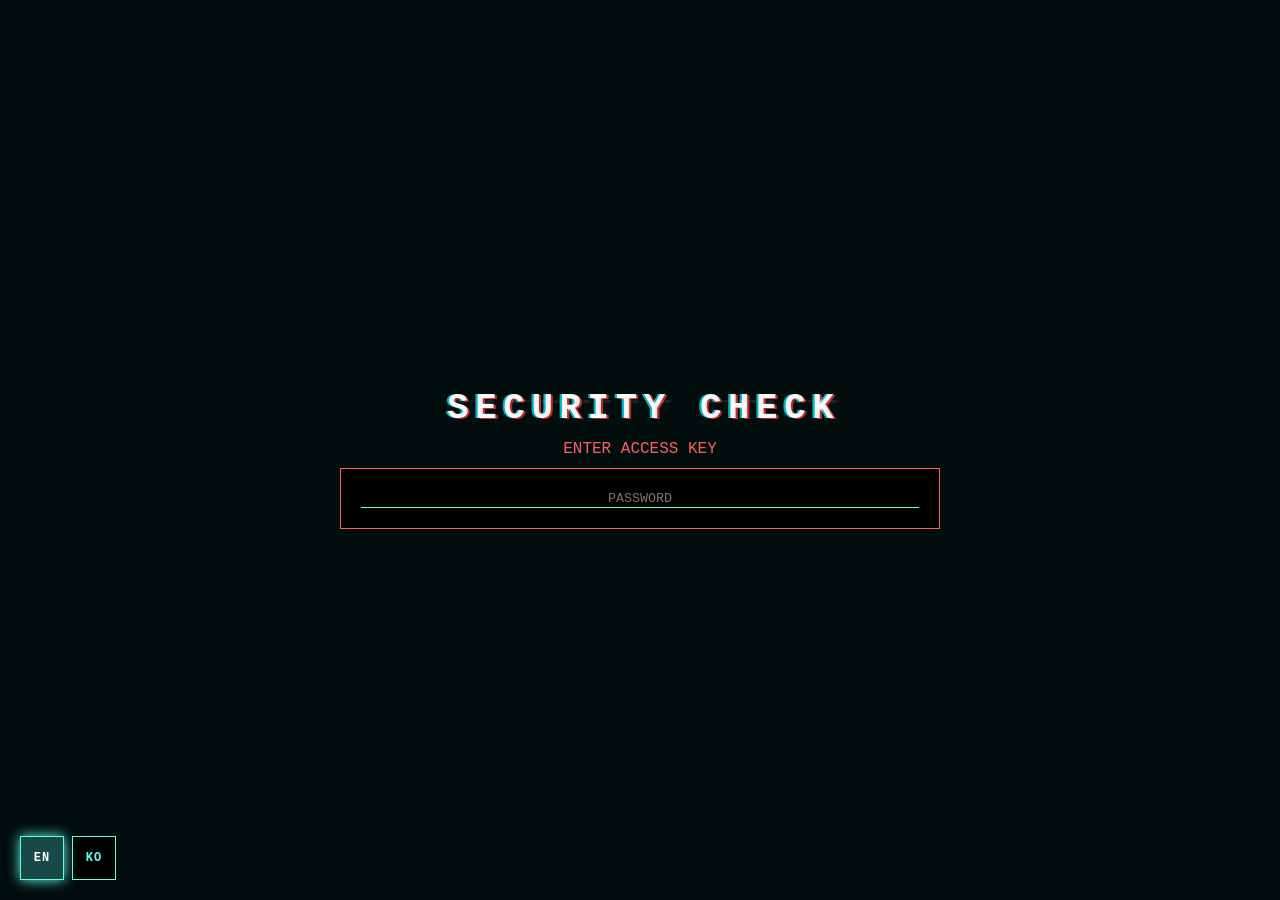
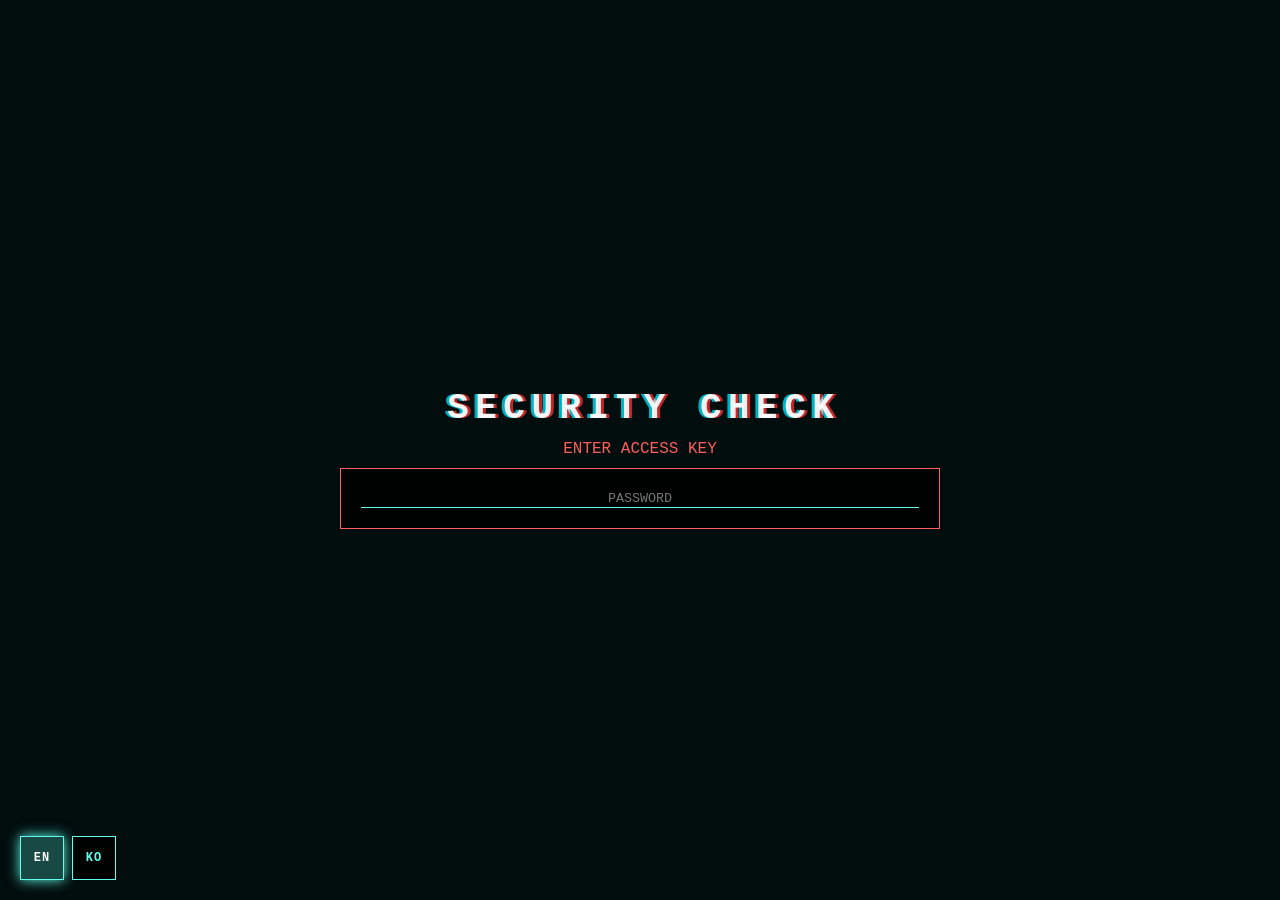
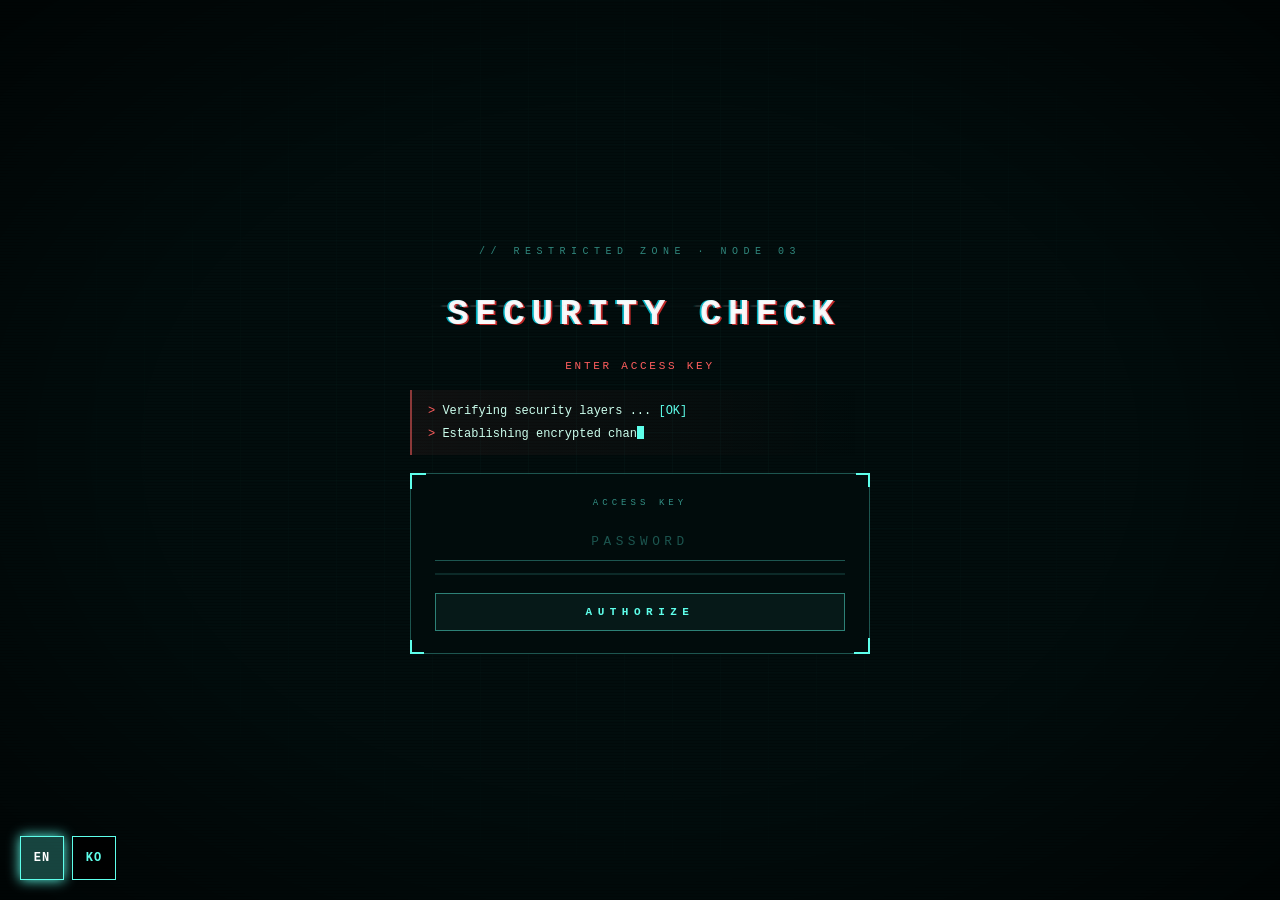
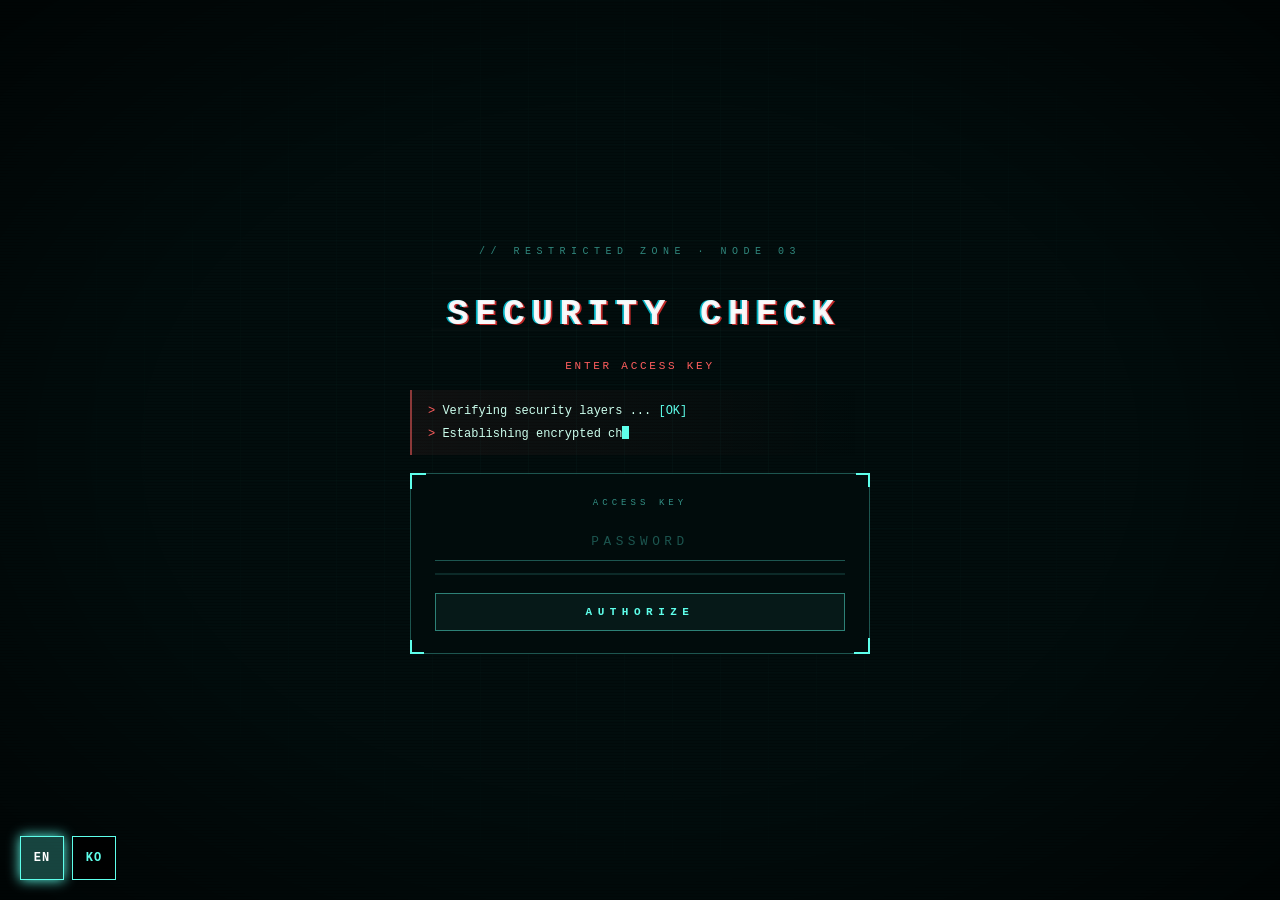
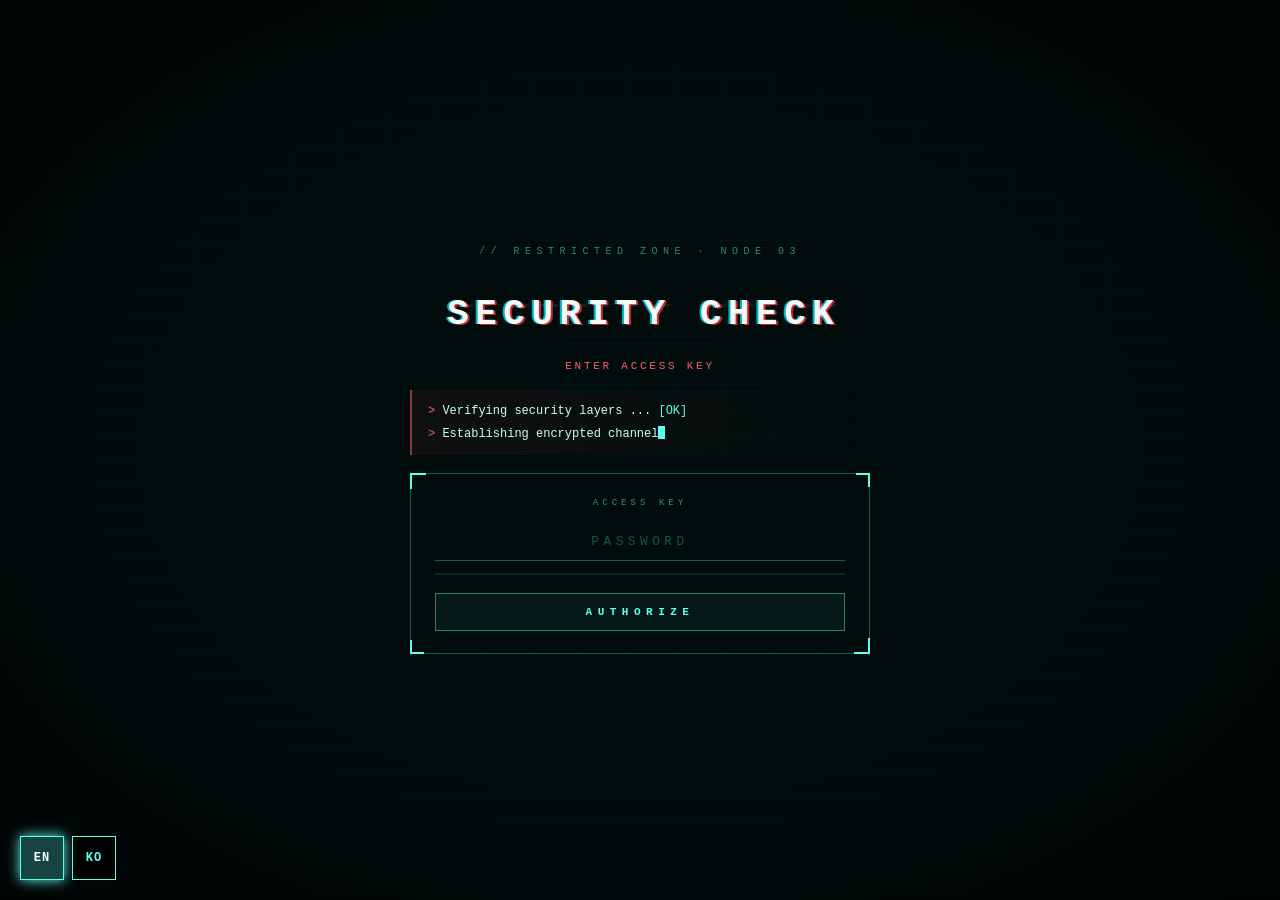
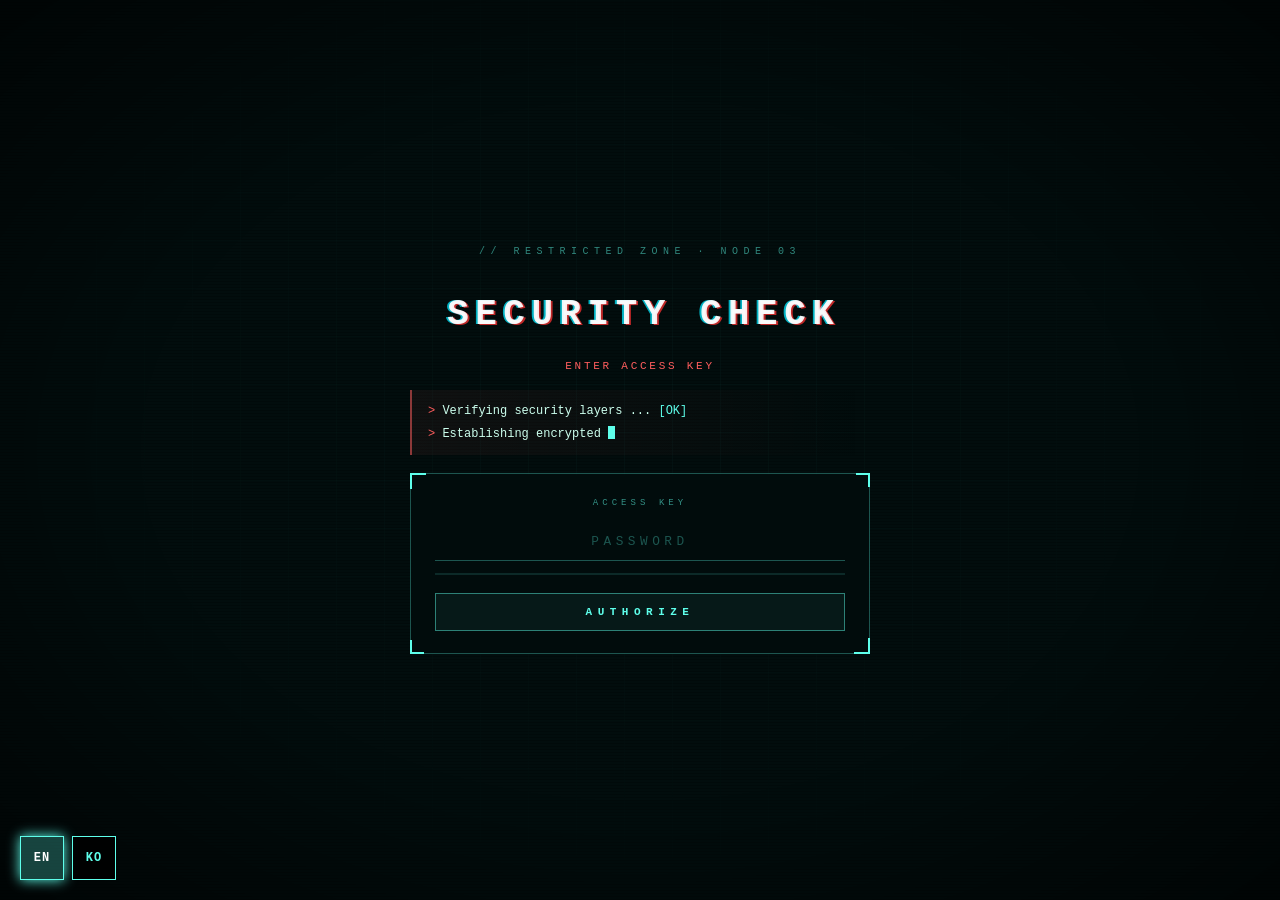
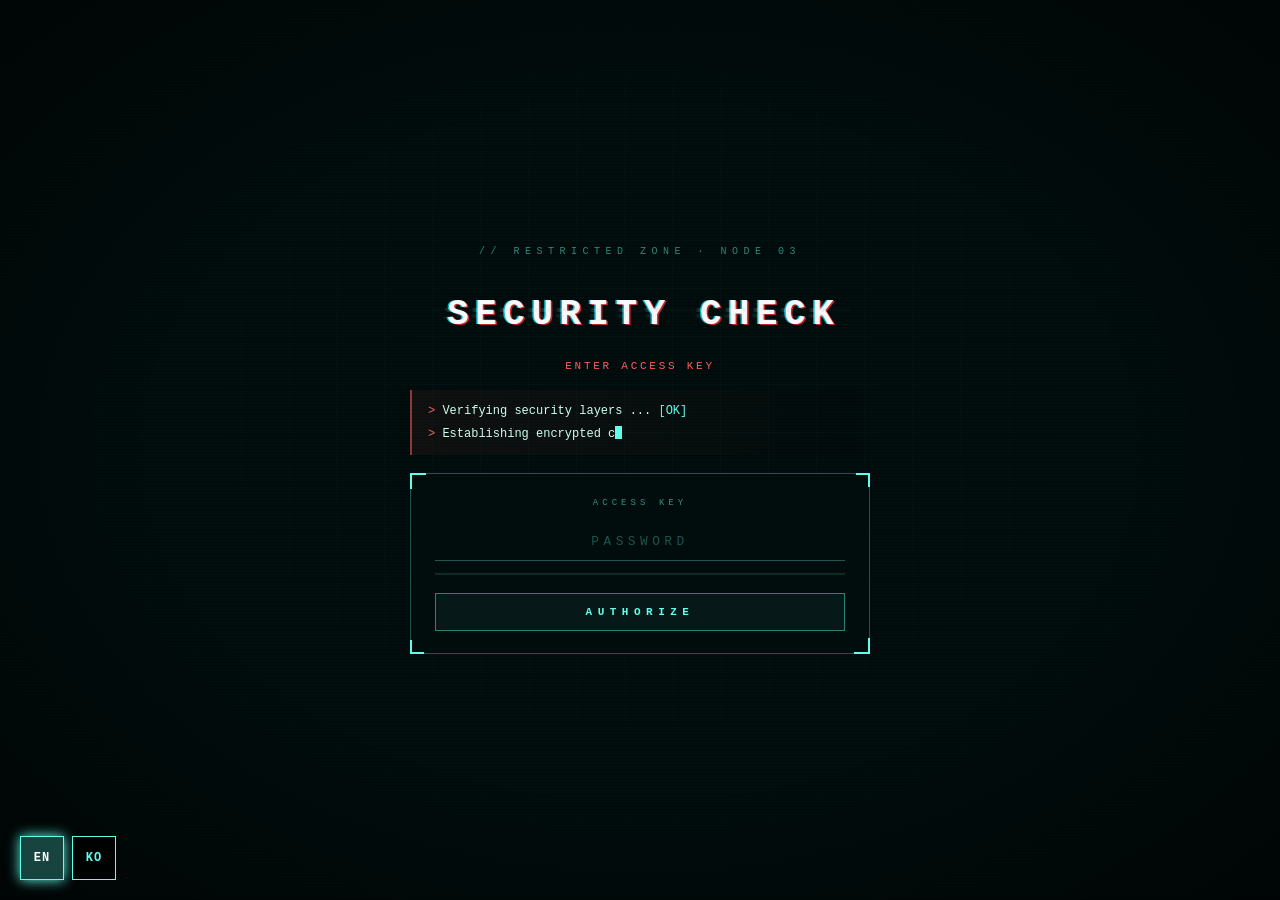
